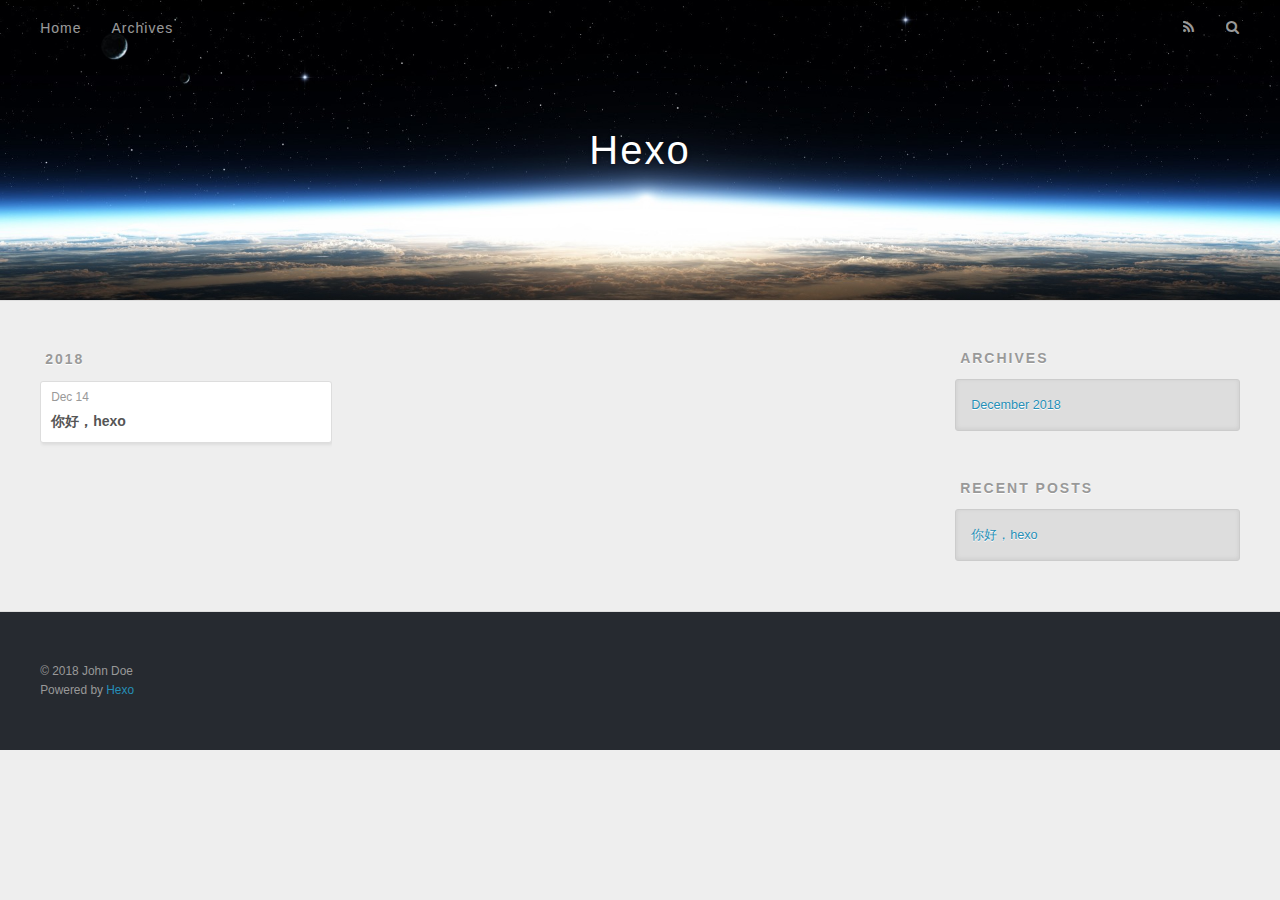
==== archives/index.html @ 5a544855 "Site updated: 2018-12-14 13:01:55" ====
<!DOCTYPE html>
<html>
<head><meta name="generator" content="Hexo 3.8.0">
  <meta charset="utf-8">
  

  
  <title>Archives | Hexo</title>
  <meta name="viewport" content="width=device-width, initial-scale=1, maximum-scale=1">
  <meta property="og:type" content="website">
<meta property="og:title" content="Hexo">
<meta property="og:url" content="http://yoursite.com/archives/index.html">
<meta property="og:site_name" content="Hexo">
<meta property="og:locale" content="default">
<meta name="twitter:card" content="summary">
<meta name="twitter:title" content="Hexo">
  
    <link rel="alternate" href="/atom.xml" title="Hexo" type="application/atom+xml">
  
  
    <link rel="icon" href="/favicon.png">
  
  
    <link href="//fonts.googleapis.com/css?family=Source+Code+Pro" rel="stylesheet" type="text/css">
  
  <link rel="stylesheet" href="/css/style.css">
</head>
</html>
<body>
  <div id="container">
    <div id="wrap">
      <header id="header">
  <div id="banner"></div>
  <div id="header-outer" class="outer">
    <div id="header-title" class="inner">
      <h1 id="logo-wrap">
        <a href="/" id="logo">Hexo</a>
      </h1>
      
    </div>
    <div id="header-inner" class="inner">
      <nav id="main-nav">
        <a id="main-nav-toggle" class="nav-icon"></a>
        
          <a class="main-nav-link" href="/">Home</a>
        
          <a class="main-nav-link" href="/archives">Archives</a>
        
      </nav>
      <nav id="sub-nav">
        
          <a id="nav-rss-link" class="nav-icon" href="/atom.xml" title="RSS Feed"></a>
        
        <a id="nav-search-btn" class="nav-icon" title="Search"></a>
      </nav>
      <div id="search-form-wrap">
        <form action="//google.com/search" method="get" accept-charset="UTF-8" class="search-form"><input type="search" name="q" class="search-form-input" placeholder="Search"><button type="submit" class="search-form-submit">&#xF002;</button><input type="hidden" name="sitesearch" value="http://yoursite.com"></form>
      </div>
    </div>
  </div>
</header>
      <div class="outer">
        <section id="main">
  
  
    
    
      
      
      <section class="archives-wrap">
        <div class="archive-year-wrap">
          <a href="/archives/2018" class="archive-year">2018</a>
        </div>
        <div class="archives">
    
    <article class="archive-article archive-type-post">
  <div class="archive-article-inner">
    <header class="archive-article-header">
      <a href="/2018/12/14/你好，hexo/" class="archive-article-date">
  <time datetime="2018-12-14T05:00:17.000Z" itemprop="datePublished">Dec 14</time>
</a>
      
  
    <h1 itemprop="name">
      <a class="archive-article-title" href="/2018/12/14/你好，hexo/">你好，hexo</a>
    </h1>
  

    </header>
  </div>
</article>
  
  
    </div></section>
  


</section>
        
          <aside id="sidebar">
  
    

  
    

  
    
  
    
  <div class="widget-wrap">
    <h3 class="widget-title">Archives</h3>
    <div class="widget">
      <ul class="archive-list"><li class="archive-list-item"><a class="archive-list-link" href="/archives/2018/12/">December 2018</a></li></ul>
    </div>
  </div>


  
    
  <div class="widget-wrap">
    <h3 class="widget-title">Recent Posts</h3>
    <div class="widget">
      <ul>
        
          <li>
            <a href="/2018/12/14/你好，hexo/">你好，hexo</a>
          </li>
        
      </ul>
    </div>
  </div>

  
</aside>
        
      </div>
      <footer id="footer">
  
  <div class="outer">
    <div id="footer-info" class="inner">
      &copy; 2018 John Doe<br>
      Powered by <a href="http://hexo.io/" target="_blank">Hexo</a>
    </div>
  </div>
</footer>
    </div>
    <nav id="mobile-nav">
  
    <a href="/" class="mobile-nav-link">Home</a>
  
    <a href="/archives" class="mobile-nav-link">Archives</a>
  
</nav>
    

<script src="//ajax.googleapis.com/ajax/libs/jquery/2.0.3/jquery.min.js"></script>


  <link rel="stylesheet" href="/fancybox/jquery.fancybox.css">
  <script src="/fancybox/jquery.fancybox.pack.js"></script>


<script src="/js/script.js"></script>



  </div>
</body>
</html>
---- css/style.css ----
body {
  width: 100%;
}
body:before,
body:after {
  content: "";
  display: table;
}
body:after {
  clear: both;
}
html,
body,
div,
span,
applet,
object,
iframe,
h1,
h2,
h3,
h4,
h5,
h6,
p,
blockquote,
pre,
a,
abbr,
acronym,
address,
big,
cite,
code,
del,
dfn,
em,
img,
ins,
kbd,
q,
s,
samp,
small,
strike,
strong,
sub,
sup,
tt,
var,
dl,
dt,
dd,
ol,
ul,
li,
fieldset,
form,
label,
legend,
table,
caption,
tbody,
tfoot,
thead,
tr,
th,
td {
  margin: 0;
  padding: 0;
  border: 0;
  outline: 0;
  font-weight: inherit;
  font-style: inherit;
  font-family: inherit;
  font-size: 100%;
  vertical-align: baseline;
}
body {
  line-height: 1;
  color: #000;
  background: #fff;
}
ol,
ul {
  list-style: none;
}
table {
  border-collapse: separate;
  border-spacing: 0;
  vertical-align: middle;
}
caption,
th,
td {
  text-align: left;
  font-weight: normal;
  vertical-align: middle;
}
a img {
  border: none;
}
input,
button {
  margin: 0;
  padding: 0;
}
input::-moz-focus-inner,
button::-moz-focus-inner {
  border: 0;
  padding: 0;
}
@font-face {
  font-family: FontAwesome;
  font-style: normal;
  font-weight: normal;
  src: url("fonts/fontawesome-webfont.eot?v=#4.0.3");
  src: url("fonts/fontawesome-webfont.eot?#iefix&v=#4.0.3") format("embedded-opentype"), url("fonts/fontawesome-webfont.woff?v=#4.0.3") format("woff"), url("fonts/fontawesome-webfont.ttf?v=#4.0.3") format("truetype"), url("fonts/fontawesome-webfont.svg#fontawesomeregular?v=#4.0.3") format("svg");
}
html,
body,
#container {
  height: 100%;
}
body {
  background: #eee;
  font: 14px -apple-system, BlinkMacSystemFont, "Segoe UI", "Roboto", "Oxygen", "Ubuntu", "Cantarell", "Fira Sans", "Droid Sans", "Helvetica Neue", sans-serif;
  -webkit-text-size-adjust: 100%;
}
.outer {
  max-width: 1220px;
  margin: 0 auto;
  padding: 0 20px;
}
.outer:before,
.outer:after {
  content: "";
  display: table;
}
.outer:after {
  clear: both;
}
.inner {
  display: inline;
  float: left;
  width: 98.33333333333333%;
  margin: 0 0.833333333333333%;
}
.left,
.alignleft {
  float: left;
}
.right,
.alignright {
  float: right;
}
.clear {
  clear: both;
}
#container {
  position: relative;
}
.mobile-nav-on {
  overflow: hidden;
}
#wrap {
  height: 100%;
  width: 100%;
  position: absolute;
  top: 0;
  left: 0;
  -webkit-transition: 0.2s ease-out;
  -moz-transition: 0.2s ease-out;
  -ms-transition: 0.2s ease-out;
  transition: 0.2s ease-out;
  z-index: 1;
  background: #eee;
}
.mobile-nav-on #wrap {
  left: 280px;
}
@media screen and (min-width: 768px) {
  #main {
    display: inline;
    float: left;
    width: 73.33333333333333%;
    margin: 0 0.833333333333333%;
  }
}
.article-date,
.article-category-link,
.archive-year,
.widget-title {
  text-decoration: none;
  text-transform: uppercase;
  letter-spacing: 2px;
  color: #999;
  margin-bottom: 1em;
  margin-left: 5px;
  line-height: 1em;
  text-shadow: 0 1px #fff;
  font-weight: bold;
}
.article-inner,
.archive-article-inner {
  background: #fff;
  -webkit-box-shadow: 1px 2px 3px #ddd;
  box-shadow: 1px 2px 3px #ddd;
  border: 1px solid #ddd;
  border-radius: 3px;
}
.article-entry h1,
.widget h1 {
  font-size: 2em;
}
.article-entry h2,
.widget h2 {
  font-size: 1.5em;
}
.article-entry h3,
.widget h3 {
  font-size: 1.3em;
}
.article-entry h4,
.widget h4 {
  font-size: 1.2em;
}
.article-entry h5,
.widget h5 {
  font-size: 1em;
}
.article-entry h6,
.widget h6 {
  font-size: 1em;
  color: #999;
}
.article-entry hr,
.widget hr {
  border: 1px dashed #ddd;
}
.article-entry strong,
.widget strong {
  font-weight: bold;
}
.article-entry em,
.widget em,
.article-entry cite,
.widget cite {
  font-style: italic;
}
.article-entry sup,
.widget sup,
.article-entry sub,
.widget sub {
  font-size: 0.75em;
  line-height: 0;
  position: relative;
  vertical-align: baseline;
}
.article-entry sup,
.widget sup {
  top: -0.5em;
}
.article-entry sub,
.widget sub {
  bottom: -0.2em;
}
.article-entry small,
.widget small {
  font-size: 0.85em;
}
.article-entry acronym,
.widget acronym,
.article-entry abbr,
.widget abbr {
  border-bottom: 1px dotted;
}
.article-entry ul,
.widget ul,
.article-entry ol,
.widget ol,
.article-entry dl,
.widget dl {
  margin: 0 20px;
  line-height: 1.6em;
}
.article-entry ul ul,
.widget ul ul,
.article-entry ol ul,
.widget ol ul,
.article-entry ul ol,
.widget ul ol,
.article-entry ol ol,
.widget ol ol {
  margin-top: 0;
  margin-bottom: 0;
}
.article-entry ul,
.widget ul {
  list-style: disc;
}
.article-entry ol,
.widget ol {
  list-style: decimal;
}
.article-entry dt,
.widget dt {
  font-weight: bold;
}
#header {
  height: 300px;
  position: relative;
  border-bottom: 1px solid #ddd;
}
#header:before,
#header:after {
  content: "";
  position: absolute;
  left: 0;
  right: 0;
  height: 40px;
}
#header:before {
  top: 0;
  background: -webkit-linear-gradient(rgba(0,0,0,0.2), transparent);
  background: -moz-linear-gradient(rgba(0,0,0,0.2), transparent);
  background: -ms-linear-gradient(rgba(0,0,0,0.2), transparent);
  background: linear-gradient(rgba(0,0,0,0.2), transparent);
}
#header:after {
  bottom: 0;
  background: -webkit-linear-gradient(transparent, rgba(0,0,0,0.2));
  background: -moz-linear-gradient(transparent, rgba(0,0,0,0.2));
  background: -ms-linear-gradient(transparent, rgba(0,0,0,0.2));
  background: linear-gradient(transparent, rgba(0,0,0,0.2));
}
#header-outer {
  height: 100%;
  position: relative;
}
#header-inner {
  position: relative;
  overflow: hidden;
}
#banner {
  position: absolute;
  top: 0;
  left: 0;
  width: 100%;
  height: 100%;
  background: url("images/banner.jpg") center #000;
  -webkit-background-size: cover;
  -moz-background-size: cover;
  background-size: cover;
  z-index: -1;
}
#header-title {
  text-align: center;
  height: 40px;
  position: absolute;
  top: 50%;
  left: 0;
  margin-top: -20px;
}
#logo,
#subtitle {
  text-decoration: none;
  color: #fff;
  font-weight: 300;
  text-shadow: 0 1px 4px rgba(0,0,0,0.3);
}
#logo {
  font-size: 40px;
  line-height: 40px;
  letter-spacing: 2px;
}
#subtitle {
  font-size: 16px;
  line-height: 16px;
  letter-spacing: 1px;
}
#subtitle-wrap {
  margin-top: 16px;
}
#main-nav {
  float: left;
  margin-left: -15px;
}
.nav-icon,
.main-nav-link {
  float: left;
  color: #fff;
  opacity: 0.6;
  text-decoration: none;
  text-shadow: 0 1px rgba(0,0,0,0.2);
  -webkit-transition: opacity 0.2s;
  -moz-transition: opacity 0.2s;
  -ms-transition: opacity 0.2s;
  transition: opacity 0.2s;
  display: block;
  padding: 20px 15px;
}
.nav-icon:hover,
.main-nav-link:hover {
  opacity: 1;
}
.nav-icon {
  font-family: FontAwesome;
  text-align: center;
  font-size: 14px;
  width: 14px;
  height: 14px;
  padding: 20px 15px;
  position: relative;
  cursor: pointer;
}
.main-nav-link {
  font-weight: 300;
  letter-spacing: 1px;
}
@media screen and (max-width: 479px) {
  .main-nav-link {
    display: none;
  }
}
#main-nav-toggle {
  display: none;
}
#main-nav-toggle:before {
  content: "\f0c9";
}
@media screen and (max-width: 479px) {
  #main-nav-toggle {
    display: block;
  }
}
#sub-nav {
  float: right;
  margin-right: -15px;
}
#nav-rss-link:before {
  content: "\f09e";
}
#nav-search-btn:before {
  content: "\f002";
}
#search-form-wrap {
  position: absolute;
  top: 15px;
  width: 150px;
  height: 30px;
  right: -150px;
  opacity: 0;
  -webkit-transition: 0.2s ease-out;
  -moz-transition: 0.2s ease-out;
  -ms-transition: 0.2s ease-out;
  transition: 0.2s ease-out;
}
#search-form-wrap.on {
  opacity: 1;
  right: 0;
}
@media screen and (max-width: 479px) {
  #search-form-wrap {
    width: 100%;
    right: -100%;
  }
}
.search-form {
  position: absolute;
  top: 0;
  left: 0;
  right: 0;
  background: #fff;
  padding: 5px 15px;
  border-radius: 15px;
  -webkit-box-shadow: 0 0 10px rgba(0,0,0,0.3);
  box-shadow: 0 0 10px rgba(0,0,0,0.3);
}
.search-form-input {
  border: none;
  background: none;
  color: #555;
  width: 100%;
  font: 13px -apple-system, BlinkMacSystemFont, "Segoe UI", "Roboto", "Oxygen", "Ubuntu", "Cantarell", "Fira Sans", "Droid Sans", "Helvetica Neue", sans-serif;
  outline: none;
}
.search-form-input::-webkit-search-results-decoration,
.search-form-input::-webkit-search-cancel-button {
  -webkit-appearance: none;
}
.search-form-submit {
  position: absolute;
  top: 50%;
  right: 10px;
  margin-top: -7px;
  font: 13px FontAwesome;
  border: none;
  background: none;
  color: #bbb;
  cursor: pointer;
}
.search-form-submit:hover,
.search-form-submit:focus {
  color: #777;
}
.article {
  margin: 50px 0;
}
.article-inner {
  overflow: hidden;
}
.article-meta:before,
.article-meta:after {
  content: "";
  display: table;
}
.article-meta:after {
  clear: both;
}
.article-date {
  float: left;
}
.article-category {
  float: left;
  line-height: 1em;
  color: #ccc;
  text-shadow: 0 1px #fff;
  margin-left: 8px;
}
.article-category:before {
  content: "\2022";
}
.article-category-link {
  margin: 0 12px 1em;
}
.article-header {
  padding: 20px 20px 0;
}
.article-title {
  text-decoration: none;
  font-size: 2em;
  font-weight: bold;
  color: #555;
  line-height: 1.1em;
  -webkit-transition: color 0.2s;
  -moz-transition: color 0.2s;
  -ms-transition: color 0.2s;
  transition: color 0.2s;
}
a.article-title:hover {
  color: #258fb8;
}
.article-entry {
  color: #555;
  padding: 0 20px;
}
.article-entry:before,
.article-entry:after {
  content: "";
  display: table;
}
.article-entry:after {
  clear: both;
}
.article-entry p,
.article-entry table {
  line-height: 1.6em;
  margin: 1.6em 0;
}
.article-entry h1,
.article-entry h2,
.article-entry h3,
.article-entry h4,
.article-entry h5,
.article-entry h6 {
  font-weight: bold;
}
.article-entry h1,
.article-entry h2,
.article-entry h3,
.article-entry h4,
.article-entry h5,
.article-entry h6 {
  line-height: 1.1em;
  margin: 1.1em 0;
}
.article-entry a {
  color: #258fb8;
  text-decoration: none;
}
.article-entry a:hover {
  text-decoration: underline;
}
.article-entry ul,
.article-entry ol,
.article-entry dl {
  margin-top: 1.6em;
  margin-bottom: 1.6em;
}
.article-entry img,
.article-entry video {
  max-width: 100%;
  height: auto;
  display: block;
  margin: auto;
}
.article-entry iframe {
  border: none;
}
.article-entry table {
  width: 100%;
  border-collapse: collapse;
  border-spacing: 0;
}
.article-entry th {
  font-weight: bold;
  border-bottom: 3px solid #ddd;
  padding-bottom: 0.5em;
}
.article-entry td {
  border-bottom: 1px solid #ddd;
  padding: 10px 0;
}
.article-entry blockquote {
  font-family: Georgia, "Times New Roman", serif;
  font-size: 1.4em;
  margin: 1.6em 20px;
  text-align: center;
}
.article-entry blockquote footer {
  font-size: 14px;
  margin: 1.6em 0;
  font-family: -apple-system, BlinkMacSystemFont, "Segoe UI", "Roboto", "Oxygen", "Ubuntu", "Cantarell", "Fira Sans", "Droid Sans", "Helvetica Neue", sans-serif;
}
.article-entry blockquote footer cite:before {
  content: "—";
  padding: 0 0.5em;
}
.article-entry .pullquote {
  text-align: left;
  width: 45%;
  margin: 0;
}
.article-entry .pullquote.left {
  margin-left: 0.5em;
  margin-right: 1em;
}
.article-entry .pullquote.right {
  margin-right: 0.5em;
  margin-left: 1em;
}
.article-entry .caption {
  color: #999;
  display: block;
  font-size: 0.9em;
  margin-top: 0.5em;
  position: relative;
  text-align: center;
}
.article-entry .video-container {
  position: relative;
  padding-top: 56.25%;
  height: 0;
  overflow: hidden;
}
.article-entry .video-container iframe,
.article-entry .video-container object,
.article-entry .video-container embed {
  position: absolute;
  top: 0;
  left: 0;
  width: 100%;
  height: 100%;
  margin-top: 0;
}
.article-more-link a {
  display: inline-block;
  line-height: 1em;
  padding: 6px 15px;
  border-radius: 15px;
  background: #eee;
  color: #999;
  text-shadow: 0 1px #fff;
  text-decoration: none;
}
.article-more-link a:hover {
  background: #258fb8;
  color: #fff;
  text-decoration: none;
  text-shadow: 0 1px #1e7293;
}
.article-footer {
  font-size: 0.85em;
  line-height: 1.6em;
  border-top: 1px solid #ddd;
  padding-top: 1.6em;
  margin: 0 20px 20px;
}
.article-footer:before,
.article-footer:after {
  content: "";
  display: table;
}
.article-footer:after {
  clear: both;
}
.article-footer a {
  color: #999;
  text-decoration: none;
}
.article-footer a:hover {
  color: #555;
}
.article-tag-list-item {
  float: left;
  margin-right: 10px;
}
.article-tag-list-link:before {
  content: "#";
}
.article-comment-link {
  float: right;
}
.article-comment-link:before {
  content: "\f075";
  font-family: FontAwesome;
  padding-right: 8px;
}
.article-share-link {
  cursor: pointer;
  float: right;
  margin-left: 20px;
}
.article-share-link:before {
  content: "\f064";
  font-family: FontAwesome;
  padding-right: 6px;
}
#article-nav {
  position: relative;
}
#article-nav:before,
#article-nav:after {
  content: "";
  display: table;
}
#article-nav:after {
  clear: both;
}
@media screen and (min-width: 768px) {
  #article-nav {
    margin: 50px 0;
  }
  #article-nav:before {
    width: 8px;
    height: 8px;
    position: absolute;
    top: 50%;
    left: 50%;
    margin-top: -4px;
    margin-left: -4px;
    content: "";
    border-radius: 50%;
    background: #ddd;
    -webkit-box-shadow: 0 1px 2px #fff;
    box-shadow: 0 1px 2px #fff;
  }
}
.article-nav-link-wrap {
  text-decoration: none;
  text-shadow: 0 1px #fff;
  color: #999;
  -webkit-box-sizing: border-box;
  -moz-box-sizing: border-box;
  box-sizing: border-box;
  margin-top: 50px;
  text-align: center;
  display: block;
}
.article-nav-link-wrap:hover {
  color: #555;
}
@media screen and (min-width: 768px) {
  .article-nav-link-wrap {
    width: 50%;
    margin-top: 0;
  }
}
@media screen and (min-width: 768px) {
  #article-nav-newer {
    float: left;
    text-align: right;
    padding-right: 20px;
  }
}
@media screen and (min-width: 768px) {
  #article-nav-older {
    float: right;
    text-align: left;
    padding-left: 20px;
  }
}
.article-nav-caption {
  text-transform: uppercase;
  letter-spacing: 2px;
  color: #ddd;
  line-height: 1em;
  font-weight: bold;
}
#article-nav-newer .article-nav-caption {
  margin-right: -2px;
}
.article-nav-title {
  font-size: 0.85em;
  line-height: 1.6em;
  margin-top: 0.5em;
}
.article-share-box {
  position: absolute;
  display: none;
  background: #fff;
  -webkit-box-shadow: 1px 2px 10px rgba(0,0,0,0.2);
  box-shadow: 1px 2px 10px rgba(0,0,0,0.2);
  border-radius: 3px;
  margin-left: -145px;
  overflow: hidden;
  z-index: 1;
}
.article-share-box.on {
  display: block;
}
.article-share-input {
  width: 100%;
  background: none;
  -webkit-box-sizing: border-box;
  -moz-box-sizing: border-box;
  box-sizing: border-box;
  font: 14px -apple-system, BlinkMacSystemFont, "Segoe UI", "Roboto", "Oxygen", "Ubuntu", "Cantarell", "Fira Sans", "Droid Sans", "Helvetica Neue", sans-serif;
  padding: 0 15px;
  color: #555;
  outline: none;
  border: 1px solid #ddd;
  border-radius: 3px 3px 0 0;
  height: 36px;
  line-height: 36px;
}
.article-share-links {
  background: #eee;
}
.article-share-links:before,
.article-share-links:after {
  content: "";
  display: table;
}
.article-share-links:after {
  clear: both;
}
.article-share-twitter,
.article-share-facebook,
.article-share-pinterest,
.article-share-google {
  width: 50px;
  height: 36px;
  display: block;
  float: left;
  position: relative;
  color: #999;
  text-shadow: 0 1px #fff;
}
.article-share-twitter:before,
.article-share-facebook:before,
.article-share-pinterest:before,
.article-share-google:before {
  font-size: 20px;
  font-family: FontAwesome;
  width: 20px;
  height: 20px;
  position: absolute;
  top: 50%;
  left: 50%;
  margin-top: -10px;
  margin-left: -10px;
  text-align: center;
}
.article-share-twitter:hover,
.article-share-facebook:hover,
.article-share-pinterest:hover,
.article-share-google:hover {
  color: #fff;
}
.article-share-twitter:before {
  content: "\f099";
}
.article-share-twitter:hover {
  background: #00aced;
  text-shadow: 0 1px #008abe;
}
.article-share-facebook:before {
  content: "\f09a";
}
.article-share-facebook:hover {
  background: #3b5998;
  text-shadow: 0 1px #2f477a;
}
.article-share-pinterest:before {
  content: "\f0d2";
}
.article-share-pinterest:hover {
  background: #cb2027;
  text-shadow: 0 1px #a21a1f;
}
.article-share-google:before {
  content: "\f0d5";
}
.article-share-google:hover {
  background: #dd4b39;
  text-shadow: 0 1px #be3221;
}
.article-gallery {
  background: #000;
  position: relative;
}
.article-gallery-photos {
  position: relative;
  overflow: hidden;
}
.article-gallery-img {
  display: none;
  max-width: 100%;
}
.article-gallery-img:first-child {
  display: block;
}
.article-gallery-img.loaded {
  position: absolute;
  display: block;
}
.article-gallery-img img {
  display: block;
  max-width: 100%;
  margin: 0 auto;
}
#comments {
  background: #fff;
  -webkit-box-shadow: 1px 2px 3px #ddd;
  box-shadow: 1px 2px 3px #ddd;
  padding: 20px;
  border: 1px solid #ddd;
  border-radius: 3px;
  margin: 50px 0;
}
#comments a {
  color: #258fb8;
}
.archives-wrap {
  margin: 50px 0;
}
.archives:before,
.archives:after {
  content: "";
  display: table;
}
.archives:after {
  clear: both;
}
.archive-year-wrap {
  margin-bottom: 1em;
}
.archives {
  -webkit-column-gap: 10px;
  -moz-column-gap: 10px;
  column-gap: 10px;
}
@media screen and (min-width: 480px) and (max-width: 767px) {
  .archives {
    -webkit-column-count: 2;
    -moz-column-count: 2;
    column-count: 2;
  }
}
@media screen and (min-width: 768px) {
  .archives {
    -webkit-column-count: 3;
    -moz-column-count: 3;
    column-count: 3;
  }
}
.archive-article {
  -webkit-column-break-inside: avoid;
  page-break-inside: avoid;
  overflow: hidden;
  break-inside: avoid-column;
}
.archive-article-inner {
  padding: 10px;
  margin-bottom: 15px;
}
.archive-article-title {
  text-decoration: none;
  font-weight: bold;
  color: #555;
  -webkit-transition: color 0.2s;
  -moz-transition: color 0.2s;
  -ms-transition: color 0.2s;
  transition: color 0.2s;
  line-height: 1.6em;
}
.archive-article-title:hover {
  color: #258fb8;
}
.archive-article-footer {
  margin-top: 1em;
}
.archive-article-date {
  color: #999;
  text-decoration: none;
  font-size: 0.85em;
  line-height: 1em;
  margin-bottom: 0.5em;
  display: block;
}
#page-nav {
  margin: 50px auto;
  background: #fff;
  -webkit-box-shadow: 1px 2px 3px #ddd;
  box-shadow: 1px 2px 3px #ddd;
  border: 1px solid #ddd;
  border-radius: 3px;
  text-align: center;
  color: #999;
  overflow: hidden;
}
#page-nav:before,
#page-nav:after {
  content: "";
  display: table;
}
#page-nav:after {
  clear: both;
}
#page-nav a,
#page-nav span {
  padding: 10px 20px;
  line-height: 1;
  height: 2ex;
}
#page-nav a {
  color: #999;
  text-decoration: none;
}
#page-nav a:hover {
  background: #999;
  color: #fff;
}
#page-nav .prev {
  float: left;
}
#page-nav .next {
  float: right;
}
#page-nav .page-number {
  display: inline-block;
}
@media screen and (max-width: 479px) {
  #page-nav .page-number {
    display: none;
  }
}
#page-nav .current {
  color: #555;
  font-weight: bold;
}
#page-nav .space {
  color: #ddd;
}
#footer {
  background: #262a30;
  padding: 50px 0;
  border-top: 1px solid #ddd;
  color: #999;
}
#footer a {
  color: #258fb8;
  text-decoration: none;
}
#footer a:hover {
  text-decoration: underline;
}
#footer-info {
  line-height: 1.6em;
  font-size: 0.85em;
}
.article-entry pre,
.article-entry .highlight {
  background: #2d2d2d;
  margin: 0 -20px;
  padding: 15px 20px;
  border-style: solid;
  border-color: #ddd;
  border-width: 1px 0;
  overflow: auto;
  color: #ccc;
  line-height: 22.400000000000002px;
}
.article-entry .highlight .gutter pre,
.article-entry .gist .gist-file .gist-data .line-numbers {
  color: #666;
  font-size: 0.85em;
}
.article-entry pre,
.article-entry code {
  font-family: "Source Code Pro", Consolas, Monaco, Menlo, Consolas, monospace;
}
.article-entry code {
  background: #eee;
  text-shadow: 0 1px #fff;
  padding: 0 0.3em;
}
.article-entry pre code {
  background: none;
  text-shadow: none;
  padding: 0;
}
.article-entry .highlight pre {
  border: none;
  margin: 0;
  padding: 0;
}
.article-entry .highlight table {
  margin: 0;
  width: auto;
}
.article-entry .highlight td {
  border: none;
  padding: 0;
}
.article-entry .highlight figcaption {
  font-size: 0.85em;
  color: #999;
  line-height: 1em;
  margin-bottom: 1em;
}
.article-entry .highlight figcaption:before,
.article-entry .highlight figcaption:after {
  content: "";
  display: table;
}
.article-entry .highlight figcaption:after {
  clear: both;
}
.article-entry .highlight figcaption a {
  float: right;
}
.article-entry .highlight .gutter pre {
  text-align: right;
  padding-right: 20px;
}
.article-entry .highlight .line {
  height: 22.400000000000002px;
}
.article-entry .highlight .line.marked {
  background: #515151;
}
.article-entry .gist {
  margin: 0 -20px;
  border-style: solid;
  border-color: #ddd;
  border-width: 1px 0;
  background: #2d2d2d;
  padding: 15px 20px 15px 0;
}
.article-entry .gist .gist-file {
  border: none;
  font-family: "Source Code Pro", Consolas, Monaco, Menlo, Consolas, monospace;
  margin: 0;
}
.article-entry .gist .gist-file .gist-data {
  background: none;
  border: none;
}
.article-entry .gist .gist-file .gist-data .line-numbers {
  background: none;
  border: none;
  padding: 0 20px 0 0;
}
.article-entry .gist .gist-file .gist-data .line-data {
  padding: 0 !important;
}
.article-entry .gist .gist-file .highlight {
  margin: 0;
  padding: 0;
  border: none;
}
.article-entry .gist .gist-file .gist-meta {
  background: #2d2d2d;
  color: #999;
  font: 0.85em -apple-system, BlinkMacSystemFont, "Segoe UI", "Roboto", "Oxygen", "Ubuntu", "Cantarell", "Fira Sans", "Droid Sans", "Helvetica Neue", sans-serif;
  text-shadow: 0 0;
  padding: 0;
  margin-top: 1em;
  margin-left: 20px;
}
.article-entry .gist .gist-file .gist-meta a {
  color: #258fb8;
  font-weight: normal;
}
.article-entry .gist .gist-file .gist-meta a:hover {
  text-decoration: underline;
}
pre .comment,
pre .title {
  color: #999;
}
pre .variable,
pre .attribute,
pre .tag,
pre .regexp,
pre .ruby .constant,
pre .xml .tag .title,
pre .xml .pi,
pre .xml .doctype,
pre .html .doctype,
pre .css .id,
pre .css .class,
pre .css .pseudo {
  color: #f2777a;
}
pre .number,
pre .preprocessor,
pre .built_in,
pre .literal,
pre .params,
pre .constant {
  color: #f99157;
}
pre .class,
pre .ruby .class .title,
pre .css .rules .attribute {
  color: #9c9;
}
pre .string,
pre .value,
pre .inheritance,
pre .header,
pre .ruby .symbol,
pre .xml .cdata {
  color: #9c9;
}
pre .css .hexcolor {
  color: #6cc;
}
pre .function,
pre .python .decorator,
pre .python .title,
pre .ruby .function .title,
pre .ruby .title .keyword,
pre .perl .sub,
pre .javascript .title,
pre .coffeescript .title {
  color: #69c;
}
pre .keyword,
pre .javascript .function {
  color: #c9c;
}
@media screen and (max-width: 479px) {
  #mobile-nav {
    position: absolute;
    top: 0;
    left: 0;
    width: 280px;
    height: 100%;
    background: #191919;
    border-right: 1px solid #fff;
  }
}
@media screen and (max-width: 479px) {
  .mobile-nav-link {
    display: block;
    color: #999;
    text-decoration: none;
    padding: 15px 20px;
    font-weight: bold;
  }
  .mobile-nav-link:hover {
    color: #fff;
  }
}
@media screen and (min-width: 768px) {
  #sidebar {
    display: inline;
    float: left;
    width: 23.333333333333332%;
    margin: 0 0.833333333333333%;
  }
}
.widget-wrap {
  margin: 50px 0;
}
.widget {
  color: #777;
  text-shadow: 0 1px #fff;
  background: #ddd;
  -webkit-box-shadow: 0 -1px 4px #ccc inset;
  box-shadow: 0 -1px 4px #ccc inset;
  border: 1px solid #ccc;
  padding: 15px;
  border-radius: 3px;
}
.widget a {
  color: #258fb8;
  text-decoration: none;
}
.widget a:hover {
  text-decoration: underline;
}
.widget ul ul,
.widget ol ul,
.widget dl ul,
.widget ul ol,
.widget ol ol,
.widget dl ol,
.widget ul dl,
.widget ol dl,
.widget dl dl {
  margin-left: 15px;
  list-style: disc;
}
.widget {
  line-height: 1.6em;
  word-wrap: break-word;
  font-size: 0.9em;
}
.widget ul,
.widget ol {
  list-style: none;
  margin: 0;
}
.widget ul ul,
.widget ol ul,
.widget ul ol,
.widget ol ol {
  margin: 0 20px;
}
.widget ul ul,
.widget ol ul {
  list-style: disc;
}
.widget ul ol,
.widget ol ol {
  list-style: decimal;
}
.category-list-count,
.tag-list-count,
.archive-list-count {
  padding-left: 5px;
  color: #999;
  font-size: 0.85em;
}
.category-list-count:before,
.tag-list-count:before,
.archive-list-count:before {
  content: "(";
}
.category-list-count:after,
.tag-list-count:after,
.archive-list-count:after {
  content: ")";
}
.tagcloud a {
  margin-right: 5px;
  display: inline-block;
}
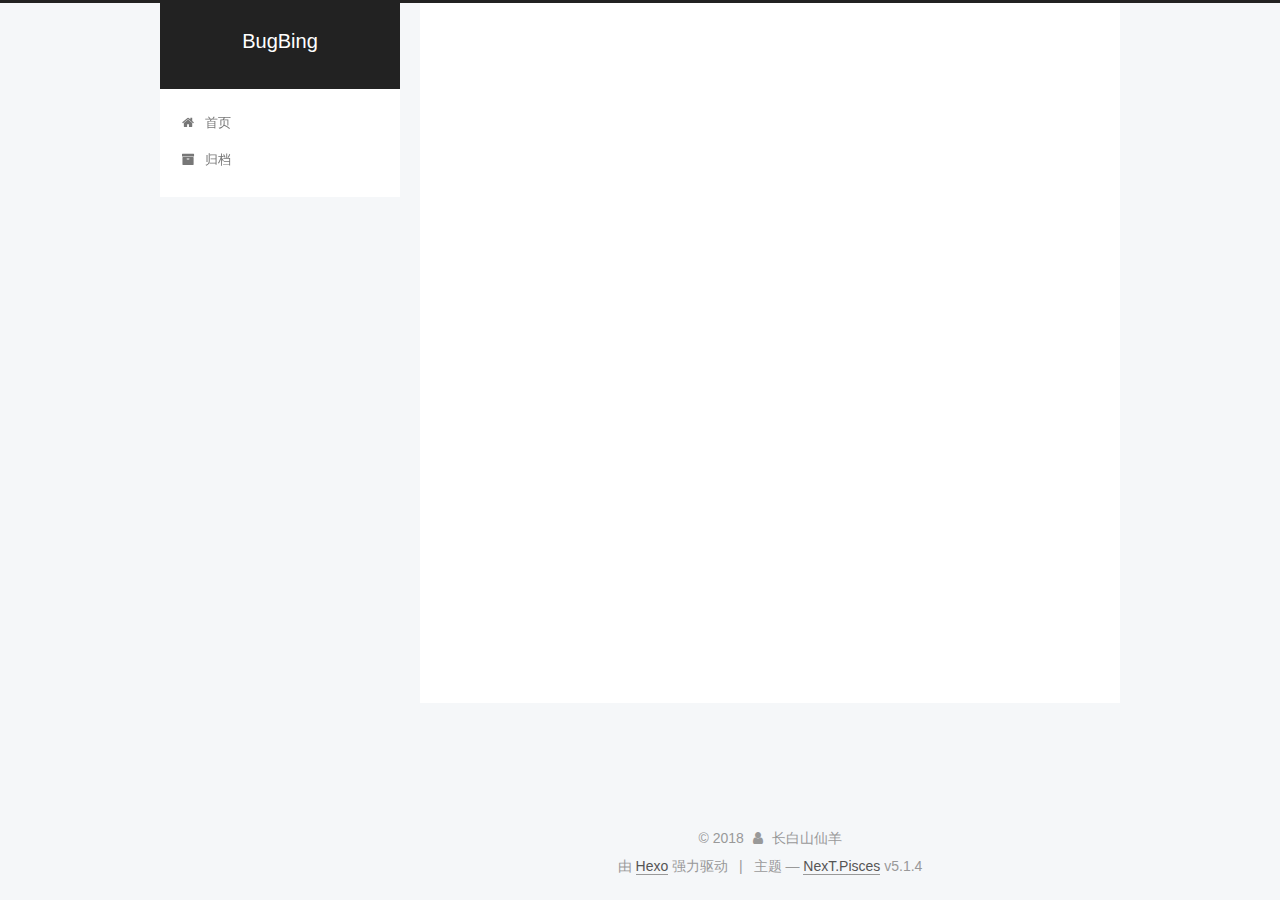
==== commit 5418d3e5: "Site updated: 2018-12-14 13:25:39" ====
--- a/archives/index.html
+++ b/archives/index.html
@@ -1,170 +1,556 @@
 <!DOCTYPE html>
-<html>
+
+
+
+  
+
+
+<html class="theme-next pisces use-motion" lang="zh-Hans">
 <head><meta name="generator" content="Hexo 3.8.0">
-  <meta charset="utf-8">
-  
-
-  
-  <title>Archives | Hexo</title>
-  <meta name="viewport" content="width=device-width, initial-scale=1, maximum-scale=1">
-  <meta property="og:type" content="website">
-<meta property="og:title" content="Hexo">
+  <meta charset="UTF-8">
+<meta http-equiv="X-UA-Compatible" content="IE=edge">
+<meta name="viewport" content="width=device-width, initial-scale=1, maximum-scale=1">
+<meta name="theme-color" content="#222">
+
+
+
+
+
+
+
+
+
+<meta http-equiv="Cache-Control" content="no-transform">
+<meta http-equiv="Cache-Control" content="no-siteapp">
+
+
+
+
+
+
+
+
+
+
+
+
+
+
+
+
+  
+  
+  <link href="/lib/fancybox/source/jquery.fancybox.css?v=2.1.5" rel="stylesheet" type="text/css">
+
+
+
+
+
+
+
+<link href="/lib/font-awesome/css/font-awesome.min.css?v=4.6.2" rel="stylesheet" type="text/css">
+
+<link href="/css/main.css?v=5.1.4" rel="stylesheet" type="text/css">
+
+
+  <link rel="apple-touch-icon" sizes="180x180" href="/images/apple-touch-icon-next.png?v=5.1.4">
+
+
+  <link rel="icon" type="image/png" sizes="32x32" href="/images/favicon-32x32-next.png?v=5.1.4">
+
+
+  <link rel="icon" type="image/png" sizes="16x16" href="/images/favicon-16x16-next.png?v=5.1.4">
+
+
+  <link rel="mask-icon" href="/images/logo.svg?v=5.1.4" color="#222">
+
+
+
+
+
+  <meta name="keywords" content="Hexo, NexT">
+
+
+
+
+
+
+
+
+
+
+<meta property="og:type" content="website">
+<meta property="og:title" content="BugBing">
 <meta property="og:url" content="http://yoursite.com/archives/index.html">
-<meta property="og:site_name" content="Hexo">
-<meta property="og:locale" content="default">
+<meta property="og:site_name" content="BugBing">
+<meta property="og:locale" content="zh-Hans">
 <meta name="twitter:card" content="summary">
-<meta name="twitter:title" content="Hexo">
-  
-    <link rel="alternate" href="/atom.xml" title="Hexo" type="application/atom+xml">
-  
-  
-    <link rel="icon" href="/favicon.png">
-  
-  
-    <link href="//fonts.googleapis.com/css?family=Source+Code+Pro" rel="stylesheet" type="text/css">
-  
-  <link rel="stylesheet" href="/css/style.css">
+<meta name="twitter:title" content="BugBing">
+
+
+
+<script type="text/javascript" id="hexo.configurations">
+  var NexT = window.NexT || {};
+  var CONFIG = {
+    root: '/',
+    scheme: 'Pisces',
+    version: '5.1.4',
+    sidebar: {"position":"left","display":"post","offset":12,"b2t":false,"scrollpercent":false,"onmobile":false},
+    fancybox: true,
+    tabs: true,
+    motion: {"enable":true,"async":false,"transition":{"post_block":"fadeIn","post_header":"slideDownIn","post_body":"slideDownIn","coll_header":"slideLeftIn","sidebar":"slideUpIn"}},
+    duoshuo: {
+      userId: '0',
+      author: '博主'
+    },
+    algolia: {
+      applicationID: '',
+      apiKey: '',
+      indexName: '',
+      hits: {"per_page":10},
+      labels: {"input_placeholder":"Search for Posts","hits_empty":"We didn't find any results for the search: ${query}","hits_stats":"${hits} results found in ${time} ms"}
+    }
+  };
+</script>
+
+
+
+  <link rel="canonical" href="http://yoursite.com/archives/">
+
+
+
+
+
+  <title>归档 | BugBing</title>
+  
+
+
+
+
+
+
+
+
 </head>
-</html>
-<body>
-  <div id="container">
-    <div id="wrap">
-      <header id="header">
-  <div id="banner"></div>
-  <div id="header-outer" class="outer">
-    <div id="header-title" class="inner">
-      <h1 id="logo-wrap">
-        <a href="/" id="logo">Hexo</a>
-      </h1>
-      
+
+<body itemscope="" itemtype="http://schema.org/WebPage" lang="zh-Hans">
+
+  
+  
+    
+  
+
+  <div class="container sidebar-position-left page-archive">
+    <div class="headband"></div>
+
+    <header id="header" class="header" itemscope="" itemtype="http://schema.org/WPHeader">
+      <div class="header-inner"><div class="site-brand-wrapper">
+  <div class="site-meta ">
+    
+
+    <div class="custom-logo-site-title">
+      <a href="/" class="brand" rel="start">
+        <span class="logo-line-before"><i></i></span>
+        <span class="site-title">BugBing</span>
+        <span class="logo-line-after"><i></i></span>
+      </a>
     </div>
-    <div id="header-inner" class="inner">
-      <nav id="main-nav">
-        <a id="main-nav-toggle" class="nav-icon"></a>
-        
-          <a class="main-nav-link" href="/">Home</a>
-        
-          <a class="main-nav-link" href="/archives">Archives</a>
-        
-      </nav>
-      <nav id="sub-nav">
-        
-          <a id="nav-rss-link" class="nav-icon" href="/atom.xml" title="RSS Feed"></a>
-        
-        <a id="nav-search-btn" class="nav-icon" title="Search"></a>
-      </nav>
-      <div id="search-form-wrap">
-        <form action="//google.com/search" method="get" accept-charset="UTF-8" class="search-form"><input type="search" name="q" class="search-form-input" placeholder="Search"><button type="submit" class="search-form-submit">&#xF002;</button><input type="hidden" name="sitesearch" value="http://yoursite.com"></form>
+      
+        <p class="site-subtitle"></p>
+      
+  </div>
+
+  <div class="site-nav-toggle">
+    <button>
+      <span class="btn-bar"></span>
+      <span class="btn-bar"></span>
+      <span class="btn-bar"></span>
+    </button>
+  </div>
+</div>
+
+<nav class="site-nav">
+  
+
+  
+    <ul id="menu" class="menu">
+      
+        
+        <li class="menu-item menu-item-home">
+          <a href="/" rel="section">
+            
+              <i class="menu-item-icon fa fa-fw fa-home"></i> <br>
+            
+            首页
+          </a>
+        </li>
+      
+        
+        <li class="menu-item menu-item-archives">
+          <a href="/archives/" rel="section">
+            
+              <i class="menu-item-icon fa fa-fw fa-archive"></i> <br>
+            
+            归档
+          </a>
+        </li>
+      
+
+      
+    </ul>
+  
+
+  
+</nav>
+
+
+
+ </div>
+    </header>
+
+    <main id="main" class="main">
+      <div class="main-inner">
+        <div class="content-wrap">
+          <div id="content" class="content">
+            
+
+  
+  
+  
+  <div class="post-block archive">
+    <div id="posts" class="posts-collapse">
+      <span class="archive-move-on"></span>
+
+      <span class="archive-page-counter">
+        
+        
+        
+          
+        
+        嗯..! 目前共计 1 篇日志。 继续努力。
+      </span>
+
+      
+
+        
+        
+        
+
+        
+          
+          <div class="collection-title">
+            <h1 class="archive-year" id="archive-year-2018">2018</h1>
+          </div>
+        
+        
+
+        
+
+  <article class="post post-type-normal" itemscope="" itemtype="http://schema.org/Article">
+    <header class="post-header">
+
+      <h2 class="post-title">
+        
+            <a class="post-title-link" href="/2018/12/14/你好，hexo/" itemprop="url">
+              
+                <span itemprop="name">你好，hexo</span>
+              
+            </a>
+        
+      </h2>
+
+      <div class="post-meta">
+        <time class="post-time" itemprop="dateCreated" datetime="2018-12-14T13:00:17+08:00" content="2018-12-14">
+          12-14
+        </time>
       </div>
+
+    </header>
+  </article>
+
+
+
+      
+
     </div>
   </div>
-</header>
-      <div class="outer">
-        <section id="main">
-  
-  
-    
-    
-      
-      
-      <section class="archives-wrap">
-        <div class="archive-year-wrap">
-          <a href="/archives/2018" class="archive-year">2018</a>
+  
+  
+  
+
+  
+
+
+
+          </div>
+          
+
+
+          
+
         </div>
-        <div class="archives">
-    
-    <article class="archive-article archive-type-post">
-  <div class="archive-article-inner">
-    <header class="archive-article-header">
-      <a href="/2018/12/14/你好，hexo/" class="archive-article-date">
-  <time datetime="2018-12-14T05:00:17.000Z" itemprop="datePublished">Dec 14</time>
-</a>
-      
-  
-    <h1 itemprop="name">
-      <a class="archive-article-title" href="/2018/12/14/你好，hexo/">你好，hexo</a>
-    </h1>
-  
-
-    </header>
-  </div>
-</article>
-  
-  
-    </div></section>
-  
-
-
-</section>
-        
-          <aside id="sidebar">
-  
-    
-
-  
-    
-
-  
-    
-  
-    
-  <div class="widget-wrap">
-    <h3 class="widget-title">Archives</h3>
-    <div class="widget">
-      <ul class="archive-list"><li class="archive-list-item"><a class="archive-list-link" href="/archives/2018/12/">December 2018</a></li></ul>
+        
+          
+  
+  <div class="sidebar-toggle">
+    <div class="sidebar-toggle-line-wrap">
+      <span class="sidebar-toggle-line sidebar-toggle-line-first"></span>
+      <span class="sidebar-toggle-line sidebar-toggle-line-middle"></span>
+      <span class="sidebar-toggle-line sidebar-toggle-line-last"></span>
     </div>
   </div>
 
-
-  
+  <aside id="sidebar" class="sidebar">
     
-  <div class="widget-wrap">
-    <h3 class="widget-title">Recent Posts</h3>
-    <div class="widget">
-      <ul>
-        
-          <li>
-            <a href="/2018/12/14/你好，hexo/">你好，hexo</a>
-          </li>
-        
-      </ul>
+    <div class="sidebar-inner">
+
+      
+
+      
+
+      <section class="site-overview-wrap sidebar-panel sidebar-panel-active">
+        <div class="site-overview">
+          <div class="site-author motion-element" itemprop="author" itemscope="" itemtype="http://schema.org/Person">
+            
+              <p class="site-author-name" itemprop="name">长白山仙羊</p>
+              <p class="site-description motion-element" itemprop="description"></p>
+          </div>
+
+          <nav class="site-state motion-element">
+
+            
+              <div class="site-state-item site-state-posts">
+              
+                <a href="/archives/">
+              
+                  <span class="site-state-item-count">1</span>
+                  <span class="site-state-item-name">日志</span>
+                </a>
+              </div>
+            
+
+            
+
+            
+
+          </nav>
+
+          
+
+          
+
+          
+          
+
+          
+          
+
+          
+
+        </div>
+      </section>
+
+      
+
+      
+
     </div>
+  </aside>
+
+
+        
+      </div>
+    </main>
+
+    <footer id="footer" class="footer">
+      <div class="footer-inner">
+        <div class="copyright">&copy; <span itemprop="copyrightYear">2018</span>
+  <span class="with-love">
+    <i class="fa fa-user"></i>
+  </span>
+  <span class="author" itemprop="copyrightHolder">长白山仙羊</span>
+
+  
+</div>
+
+
+  <div class="powered-by">由 <a class="theme-link" target="_blank" href="https://hexo.io">Hexo</a> 强力驱动</div>
+
+
+
+  <span class="post-meta-divider">|</span>
+
+
+
+  <div class="theme-info">主题 &mdash; <a class="theme-link" target="_blank" href="https://github.com/iissnan/hexo-theme-next">NexT.Pisces</a> v5.1.4</div>
+
+
+
+
+        
+
+
+
+
+
+
+
+        
+      </div>
+    </footer>
+
+    
+      <div class="back-to-top">
+        <i class="fa fa-arrow-up"></i>
+        
+      </div>
+    
+
+    
+
   </div>
 
   
-</aside>
-        
-      </div>
-      <footer id="footer">
-  
-  <div class="outer">
-    <div id="footer-info" class="inner">
-      &copy; 2018 John Doe<br>
-      Powered by <a href="http://hexo.io/" target="_blank">Hexo</a>
-    </div>
-  </div>
-</footer>
-    </div>
-    <nav id="mobile-nav">
-  
-    <a href="/" class="mobile-nav-link">Home</a>
-  
-    <a href="/archives" class="mobile-nav-link">Archives</a>
-  
-</nav>
-    
-
-<script src="//ajax.googleapis.com/ajax/libs/jquery/2.0.3/jquery.min.js"></script>
-
-
-  <link rel="stylesheet" href="/fancybox/jquery.fancybox.css">
-  <script src="/fancybox/jquery.fancybox.pack.js"></script>
-
-
-<script src="/js/script.js"></script>
-
-
-
-  </div>
+
+<script type="text/javascript">
+  if (Object.prototype.toString.call(window.Promise) !== '[object Function]') {
+    window.Promise = null;
+  }
+</script>
+
+
+
+
+
+
+
+
+
+  
+
+
+
+
+
+
+
+
+
+
+
+
+  
+  
+    <script type="text/javascript" src="/lib/jquery/index.js?v=2.1.3"></script>
+  
+
+  
+  
+    <script type="text/javascript" src="/lib/fastclick/lib/fastclick.min.js?v=1.0.6"></script>
+  
+
+  
+  
+    <script type="text/javascript" src="/lib/jquery_lazyload/jquery.lazyload.js?v=1.9.7"></script>
+  
+
+  
+  
+    <script type="text/javascript" src="/lib/velocity/velocity.min.js?v=1.2.1"></script>
+  
+
+  
+  
+    <script type="text/javascript" src="/lib/velocity/velocity.ui.min.js?v=1.2.1"></script>
+  
+
+  
+  
+    <script type="text/javascript" src="/lib/fancybox/source/jquery.fancybox.pack.js?v=2.1.5"></script>
+  
+
+
+  
+
+
+  <script type="text/javascript" src="/js/src/utils.js?v=5.1.4"></script>
+
+  <script type="text/javascript" src="/js/src/motion.js?v=5.1.4"></script>
+
+
+
+  
+  
+
+
+  <script type="text/javascript" src="/js/src/affix.js?v=5.1.4"></script>
+
+  <script type="text/javascript" src="/js/src/schemes/pisces.js?v=5.1.4"></script>
+
+
+
+  
+
+  
+
+
+  <script type="text/javascript" src="/js/src/bootstrap.js?v=5.1.4"></script>
+
+
+
+  
+
+
+  
+
+
+
+
+	
+
+
+
+
+
+  
+
+
+
+
+
+  
+
+
+
+
+
+
+
+
+
+
+
+
+  
+
+
+
+
+
+  
+
+  
+
+  
+
+  
+  
+
+  
+
+  
+
+  
+
 </body>
-</html>+</html>
--- a/css/main.css
+++ b/css/main.css
@@ -0,0 +1,2993 @@
+/* normalize.css v3.0.2 | MIT License | git.io/normalize */
+html {
+  font-family: sans-serif; /* 1 */
+  -ms-text-size-adjust: 100%; /* 2 */
+  -webkit-text-size-adjust: 100%; /* 2 */
+}
+body {
+  margin: 0;
+}
+article,
+aside,
+details,
+figcaption,
+figure,
+footer,
+header,
+hgroup,
+main,
+menu,
+nav,
+section,
+summary {
+  display: block;
+}
+audio,
+canvas,
+progress,
+video {
+  display: inline-block; /* 1 */
+  vertical-align: baseline; /* 2 */
+}
+audio:not([controls]) {
+  display: none;
+  height: 0;
+}
+[hidden],
+template {
+  display: none;
+}
+a {
+  background-color: transparent;
+}
+a:active,
+a:hover {
+  outline: 0;
+}
+abbr[title] {
+  border-bottom: 1px dotted;
+}
+b,
+strong {
+  font-weight: bold;
+}
+dfn {
+  font-style: italic;
+}
+h1 {
+  font-size: 2em;
+  margin: 0.67em 0;
+}
+mark {
+  background: #ff0;
+  color: #000;
+}
+small {
+  font-size: 80%;
+}
+sub,
+sup {
+  font-size: 75%;
+  line-height: 0;
+  position: relative;
+  vertical-align: baseline;
+}
+sup {
+  top: -0.5em;
+}
+sub {
+  bottom: -0.25em;
+}
+img {
+  border: 0;
+}
+svg:not(:root) {
+  overflow: hidden;
+}
+figure {
+  margin: 1em 40px;
+}
+hr {
+  -moz-box-sizing: content-box;
+  box-sizing: content-box;
+  height: 0;
+}
+pre {
+  overflow: auto;
+}
+code,
+kbd,
+pre,
+samp {
+  font-family: monospace, monospace;
+  font-size: 1em;
+}
+button,
+input,
+optgroup,
+select,
+textarea {
+  color: inherit; /* 1 */
+  font: inherit; /* 2 */
+  margin: 0; /* 3 */
+}
+button {
+  overflow: visible;
+}
+button,
+select {
+  text-transform: none;
+}
+button,
+html input[type="button"],
+input[type="reset"],
+input[type="submit"] {
+  -webkit-appearance: button; /* 2 */
+  cursor: pointer; /* 3 */
+}
+button[disabled],
+html input[disabled] {
+  cursor: default;
+}
+button::-moz-focus-inner,
+input::-moz-focus-inner {
+  border: 0;
+  padding: 0;
+}
+input {
+  line-height: normal;
+}
+input[type="checkbox"],
+input[type="radio"] {
+  box-sizing: border-box; /* 1 */
+  padding: 0; /* 2 */
+}
+input[type="number"]::-webkit-inner-spin-button,
+input[type="number"]::-webkit-outer-spin-button {
+  height: auto;
+}
+input[type="search"] {
+  -webkit-appearance: textfield; /* 1 */
+  -moz-box-sizing: content-box;
+  -webkit-box-sizing: content-box; /* 2 */
+  box-sizing: content-box;
+}
+input[type="search"]::-webkit-search-cancel-button,
+input[type="search"]::-webkit-search-decoration {
+  -webkit-appearance: none;
+}
+fieldset {
+  border: 1px solid #c0c0c0;
+  margin: 0 2px;
+  padding: 0.35em 0.625em 0.75em;
+}
+legend {
+  border: 0; /* 1 */
+  padding: 0; /* 2 */
+}
+textarea {
+  overflow: auto;
+}
+optgroup {
+  font-weight: bold;
+}
+table {
+  border-collapse: collapse;
+  border-spacing: 0;
+}
+td,
+th {
+  padding: 0;
+}
+::selection {
+  background: #262a30;
+  color: #fff;
+}
+body {
+  position: relative;
+  font-family: 'Lato', "PingFang SC", "Microsoft YaHei", sans-serif;
+  font-size: 14px;
+  line-height: 2;
+  color: #555;
+  background: #f5f7f9;
+}
+@media (max-width: 767px) {
+  body {
+    padding-right: 0 !important;
+  }
+}
+@media (min-width: 768px) and (max-width: 991px) {
+  body {
+    padding-right: 0 !important;
+  }
+}
+@media (min-width: 1600px) {
+  body {
+    font-size: 16px;
+  }
+}
+h1,
+h2,
+h3,
+h4,
+h5,
+h6 {
+  margin: 0;
+  padding: 0;
+  font-weight: bold;
+  line-height: 1.5;
+  font-family: 'Lato', "PingFang SC", "Microsoft YaHei", sans-serif;
+}
+h2,
+h3,
+h4,
+h5,
+h6 {
+  margin: 20px 0 15px;
+}
+h1 {
+  font-size: 22px;
+}
+@media (max-width: 767px) {
+  h1 {
+    font-size: 18px;
+  }
+}
+h2 {
+  font-size: 20px;
+}
+@media (max-width: 767px) {
+  h2 {
+    font-size: 16px;
+  }
+}
+h3 {
+  font-size: 18px;
+}
+@media (max-width: 767px) {
+  h3 {
+    font-size: 14px;
+  }
+}
+h4 {
+  font-size: 16px;
+}
+@media (max-width: 767px) {
+  h4 {
+    font-size: 12px;
+  }
+}
+h5 {
+  font-size: 14px;
+}
+@media (max-width: 767px) {
+  h5 {
+    font-size: 10px;
+  }
+}
+h6 {
+  font-size: 12px;
+}
+@media (max-width: 767px) {
+  h6 {
+    font-size: 8px;
+  }
+}
+p {
+  margin: 0 0 20px 0;
+}
+a {
+  color: #555;
+  text-decoration: none;
+  outline: none;
+  border-bottom: 1px solid #999;
+  word-wrap: break-word;
+}
+a:hover {
+  color: #222;
+  border-bottom-color: #222;
+}
+blockquote {
+  margin: 0;
+  padding: 0;
+}
+img {
+  display: block;
+  margin: auto;
+  max-width: 100%;
+  height: auto;
+}
+hr {
+  margin: 40px 0;
+  height: 3px;
+  border: none;
+  background-color: #ddd;
+  background-image: repeating-linear-gradient(-45deg, #fff, #fff 4px, transparent 4px, transparent 8px);
+}
+blockquote {
+  padding: 0 15px;
+  color: #666;
+  border-left: 4px solid #ddd;
+}
+blockquote cite::before {
+  content: "-";
+  padding: 0 5px;
+}
+dt {
+  font-weight: 700;
+}
+dd {
+  margin: 0;
+  padding: 0;
+}
+kbd {
+  border: 1px solid #ccc;
+  border-radius: 0.2em;
+  box-shadow: 0.1em 0.1em 0.2em rgba(0,0,0,0.1);
+  background-color: #f9f9f9;
+  font-family: inherit;
+  background-image: -webkit-linear-gradient(top, #eee, #fff, #eee);
+  padding: 0.1em 0.3em;
+  white-space: nowrap;
+}
+.text-left {
+  text-align: left;
+}
+.text-center {
+  text-align: center;
+}
+.text-right {
+  text-align: right;
+}
+.text-justify {
+  text-align: justify;
+}
+.text-nowrap {
+  white-space: nowrap;
+}
+.text-lowercase {
+  text-transform: lowercase;
+}
+.text-uppercase {
+  text-transform: uppercase;
+}
+.text-capitalize {
+  text-transform: capitalize;
+}
+.center-block {
+  display: block;
+  margin-left: auto;
+  margin-right: auto;
+}
+.clearfix:before,
+.clearfix:after {
+  content: " ";
+  display: table;
+}
+.clearfix:after {
+  clear: both;
+}
+.pullquote {
+  width: 45%;
+}
+.pullquote.left {
+  float: left;
+  margin-left: 5px;
+  margin-right: 10px;
+}
+.pullquote.right {
+  float: right;
+  margin-left: 10px;
+  margin-right: 5px;
+}
+.affix.affix.affix {
+  position: fixed;
+}
+.translation {
+  margin-top: -20px;
+  font-size: 14px;
+  color: #999;
+}
+.scrollbar-measure {
+  width: 100px;
+  height: 100px;
+  overflow: scroll;
+  position: absolute;
+  top: -9999px;
+}
+.use-motion .motion-element {
+  opacity: 0;
+}
+table {
+  margin: 20px 0;
+  width: 100%;
+  border-collapse: collapse;
+  border-spacing: 0;
+  border: 1px solid #ddd;
+  font-size: 14px;
+  table-layout: fixed;
+  word-wrap: break-all;
+}
+table>tbody>tr:nth-of-type(odd) {
+  background-color: #f9f9f9;
+}
+table>tbody>tr:hover {
+  background-color: #f5f5f5;
+}
+caption,
+th,
+td {
+  padding: 8px;
+  text-align: left;
+  vertical-align: middle;
+  font-weight: normal;
+}
+th,
+td {
+  border-bottom: 3px solid #ddd;
+  border-right: 1px solid #eee;
+}
+th {
+  padding-bottom: 10px;
+  font-weight: 700;
+}
+td {
+  border-bottom-width: 1px;
+}
+html,
+body {
+  height: 100%;
+}
+.container {
+  position: relative;
+  min-height: 100%;
+}
+.header-inner {
+  margin: 0 auto;
+  padding: 100px 0 70px;
+  width: 700px;
+}
+@media (min-width: 1600px) {
+  .container .header-inner {
+    width: 900px;
+  }
+}
+.main {
+  padding-bottom: 150px;
+}
+.main-inner {
+  margin: 0 auto;
+  width: 700px;
+}
+@media (min-width: 1600px) {
+  .container .main-inner {
+    width: 900px;
+  }
+}
+.footer {
+  position: absolute;
+  left: 0;
+  bottom: 0;
+  width: 100%;
+  min-height: 50px;
+}
+.footer-inner {
+  box-sizing: border-box;
+  margin: 20px auto;
+  width: 700px;
+}
+@media (min-width: 1600px) {
+  .container .footer-inner {
+    width: 900px;
+  }
+}
+pre,
+.highlight {
+  overflow: auto;
+  margin: 20px 0;
+  padding: 0;
+  font-size: 13px;
+  color: #4d4d4c;
+  background: #f7f7f7;
+  line-height: 1.6;
+}
+pre,
+code {
+  font-family: consolas, Menlo, "PingFang SC", "Microsoft YaHei", monospace;
+}
+code {
+  padding: 2px 4px;
+  word-wrap: break-word;
+  color: #555;
+  background: #eee;
+  border-radius: 3px;
+  font-size: 13px;
+}
+pre {
+  padding: 10px;
+}
+pre code {
+  padding: 0;
+  color: #4d4d4c;
+  background: none;
+  text-shadow: none;
+}
+.highlight {
+  border-radius: 1px;
+}
+.highlight pre {
+  border: none;
+  margin: 0;
+  padding: 10px 0;
+}
+.highlight table {
+  margin: 0;
+  width: auto;
+  border: none;
+}
+.highlight td {
+  border: none;
+  padding: 0;
+}
+.highlight figcaption {
+  font-size: 1em;
+  color: #4d4d4c;
+  line-height: 1em;
+  margin-bottom: 1em;
+}
+.highlight figcaption:before,
+.highlight figcaption:after {
+  content: " ";
+  display: table;
+}
+.highlight figcaption:after {
+  clear: both;
+}
+.highlight figcaption a {
+  float: right;
+  color: #4d4d4c;
+}
+.highlight figcaption a:hover {
+  border-bottom-color: #4d4d4c;
+}
+.highlight .gutter pre {
+  padding-left: 10px;
+  padding-right: 10px;
+  color: #869194;
+  text-align: right;
+  background-color: #eff2f3;
+}
+.highlight .code pre {
+  width: 100%;
+  padding-left: 10px;
+  padding-right: 10px;
+  background-color: #f7f7f7;
+}
+.highlight .line {
+  height: 20px;
+}
+.gutter {
+  -webkit-user-select: none;
+  -moz-user-select: none;
+  -ms-user-select: none;
+  user-select: none;
+}
+.gist table {
+  width: auto;
+}
+.gist table td {
+  border: none;
+}
+pre .deletion {
+  background: #fdd;
+}
+pre .addition {
+  background: #dfd;
+}
+pre .meta {
+  color: #8959a8;
+}
+pre .comment {
+  color: #8e908c;
+}
+pre .variable,
+pre .attribute,
+pre .tag,
+pre .regexp,
+pre .ruby .constant,
+pre .xml .tag .title,
+pre .xml .pi,
+pre .xml .doctype,
+pre .html .doctype,
+pre .css .id,
+pre .css .class,
+pre .css .pseudo {
+  color: #c82829;
+}
+pre .number,
+pre .preprocessor,
+pre .built_in,
+pre .literal,
+pre .params,
+pre .constant,
+pre .command {
+  color: #f5871f;
+}
+pre .ruby .class .title,
+pre .css .rules .attribute,
+pre .string,
+pre .value,
+pre .inheritance,
+pre .header,
+pre .ruby .symbol,
+pre .xml .cdata,
+pre .special,
+pre .number,
+pre .formula {
+  color: #718c00;
+}
+pre .title,
+pre .css .hexcolor {
+  color: #3e999f;
+}
+pre .function,
+pre .python .decorator,
+pre .python .title,
+pre .ruby .function .title,
+pre .ruby .title .keyword,
+pre .perl .sub,
+pre .javascript .title,
+pre .coffeescript .title {
+  color: #4271ae;
+}
+pre .keyword,
+pre .javascript .function {
+  color: #8959a8;
+}
+.full-image.full-image.full-image.full-image {
+  border: none;
+  max-width: 100%;
+  width: auto;
+  margin: 20px auto 25px;
+}
+@media (min-width: 992px) {
+  .full-image.full-image.full-image.full-image {
+    max-width: none;
+    width: 118%;
+    margin: 0 -9%;
+  }
+}
+.blockquote-center,
+.page-home .post-type-quote blockquote,
+.page-post-detail .post-type-quote blockquote {
+  position: relative;
+  margin: 40px 0;
+  padding: 0;
+  border-left: none;
+  text-align: center;
+}
+.blockquote-center::before,
+.page-home .post-type-quote blockquote::before,
+.page-post-detail .post-type-quote blockquote::before,
+.blockquote-center::after,
+.page-home .post-type-quote blockquote::after,
+.page-post-detail .post-type-quote blockquote::after {
+  position: absolute;
+  content: ' ';
+  display: block;
+  width: 100%;
+  height: 24px;
+  opacity: 0.2;
+  background-repeat: no-repeat;
+  background-position: 0 -6px;
+  background-size: 22px 22px;
+}
+.blockquote-center::before,
+.page-home .post-type-quote blockquote::before,
+.page-post-detail .post-type-quote blockquote::before {
+  top: -20px;
+  background-image: url("../images/quote-l.svg");
+  border-top: 1px solid #ccc;
+}
+.blockquote-center::after,
+.page-home .post-type-quote blockquote::after,
+.page-post-detail .post-type-quote blockquote::after {
+  bottom: -20px;
+  background-image: url("../images/quote-r.svg");
+  border-bottom: 1px solid #ccc;
+  background-position: 100% 8px;
+}
+.blockquote-center p,
+.page-home .post-type-quote blockquote p,
+.page-post-detail .post-type-quote blockquote p,
+.blockquote-center div,
+.page-home .post-type-quote blockquote div,
+.page-post-detail .post-type-quote blockquote div {
+  text-align: center;
+}
+.post .post-body .group-picture img {
+  box-sizing: border-box;
+  padding: 0 3px;
+  border: none;
+}
+.post .group-picture-row {
+  overflow: hidden;
+  margin-top: 6px;
+}
+.post .group-picture-row:first-child {
+  margin-top: 0;
+}
+.post .group-picture-column {
+  float: left;
+}
+.page-post-detail .post-body .group-picture-column {
+  float: none;
+  margin-top: 10px;
+  width: auto !important;
+}
+.page-post-detail .post-body .group-picture-column img {
+  margin: 0 auto;
+}
+.page-archive .group-picture-container {
+  overflow: hidden;
+}
+.page-archive .group-picture-row {
+  float: left;
+}
+.page-archive .group-picture-row:first-child {
+  margin-top: 6px;
+}
+.page-archive .group-picture-column {
+  max-width: 150px;
+  max-height: 150px;
+}
+.post-body .note {
+  position: relative;
+  padding: 15px;
+  margin-bottom: 20px;
+  border: 1px solid #eee;
+  border-left-width: 5px;
+  border-radius: 3px;
+}
+.post-body .note h2,
+.post-body .note h3,
+.post-body .note h4,
+.post-body .note h5,
+.post-body .note h6 {
+  margin-top: 0;
+  margin-bottom: 0;
+  border-bottom: initial;
+  padding-top: 0 !important;
+}
+.post-body .note p:first-child,
+.post-body .note ul:first-child,
+.post-body .note ol:first-child,
+.post-body .note table:first-child,
+.post-body .note pre:first-child,
+.post-body .note blockquote:first-child {
+  margin-top: 0;
+}
+.post-body .note p:last-child,
+.post-body .note ul:last-child,
+.post-body .note ol:last-child,
+.post-body .note table:last-child,
+.post-body .note pre:last-child,
+.post-body .note blockquote:last-child {
+  margin-bottom: 0;
+}
+.post-body .note.default {
+  border-left-color: #777;
+}
+.post-body .note.default h2,
+.post-body .note.default h3,
+.post-body .note.default h4,
+.post-body .note.default h5,
+.post-body .note.default h6 {
+  color: #777;
+}
+.post-body .note.primary {
+  border-left-color: #6f42c1;
+}
+.post-body .note.primary h2,
+.post-body .note.primary h3,
+.post-body .note.primary h4,
+.post-body .note.primary h5,
+.post-body .note.primary h6 {
+  color: #6f42c1;
+}
+.post-body .note.info {
+  border-left-color: #428bca;
+}
+.post-body .note.info h2,
+.post-body .note.info h3,
+.post-body .note.info h4,
+.post-body .note.info h5,
+.post-body .note.info h6 {
+  color: #428bca;
+}
+.post-body .note.success {
+  border-left-color: #5cb85c;
+}
+.post-body .note.success h2,
+.post-body .note.success h3,
+.post-body .note.success h4,
+.post-body .note.success h5,
+.post-body .note.success h6 {
+  color: #5cb85c;
+}
+.post-body .note.warning {
+  border-left-color: #f0ad4e;
+}
+.post-body .note.warning h2,
+.post-body .note.warning h3,
+.post-body .note.warning h4,
+.post-body .note.warning h5,
+.post-body .note.warning h6 {
+  color: #f0ad4e;
+}
+.post-body .note.danger {
+  border-left-color: #d9534f;
+}
+.post-body .note.danger h2,
+.post-body .note.danger h3,
+.post-body .note.danger h4,
+.post-body .note.danger h5,
+.post-body .note.danger h6 {
+  color: #d9534f;
+}
+.post-body .label {
+  display: inline;
+  padding: 0 2px;
+  white-space: nowrap;
+}
+.post-body .label.default {
+  background-color: #f0f0f0;
+}
+.post-body .label.primary {
+  background-color: #efe6f7;
+}
+.post-body .label.info {
+  background-color: #e5f2f8;
+}
+.post-body .label.success {
+  background-color: #e7f4e9;
+}
+.post-body .label.warning {
+  background-color: #fcf6e1;
+}
+.post-body .label.danger {
+  background-color: #fae8eb;
+}
+.post-body .tabs {
+  position: relative;
+  display: block;
+  margin-bottom: 20px;
+  padding-top: 10px;
+}
+.post-body .tabs ul.nav-tabs {
+  margin: 0;
+  padding: 0;
+  display: flex;
+  margin-bottom: -1px;
+}
+@media (max-width: 413px) {
+  .post-body .tabs ul.nav-tabs {
+    display: block;
+    margin-bottom: 5px;
+  }
+}
+.post-body .tabs ul.nav-tabs li.tab {
+  list-style-type: none !important;
+  margin: 0 0.25em 0 0;
+  border-top: 3px solid transparent;
+  border-left: 1px solid transparent;
+  border-right: 1px solid transparent;
+}
+@media (max-width: 413px) {
+  .post-body .tabs ul.nav-tabs li.tab {
+    margin: initial;
+    border-top: 1px solid transparent;
+    border-left: 3px solid transparent;
+    border-right: 1px solid transparent;
+    border-bottom: 1px solid transparent;
+  }
+}
+.post-body .tabs ul.nav-tabs li.tab a {
+  outline: 0;
+  border-bottom: initial;
+  display: block;
+  line-height: 1.8em;
+  padding: 0.25em 0.75em;
+  transition-duration: 0.2s;
+  transition-timing-function: ease-out;
+  transition-delay: 0s;
+}
+.post-body .tabs ul.nav-tabs li.tab a i {
+  width: 1.285714285714286em;
+}
+.post-body .tabs ul.nav-tabs li.tab.active {
+  border-top: 3px solid #fc6423;
+  border-left: 1px solid #ddd;
+  border-right: 1px solid #ddd;
+  background-color: #fff;
+}
+@media (max-width: 413px) {
+  .post-body .tabs ul.nav-tabs li.tab.active {
+    border-top: 1px solid #ddd;
+    border-left: 3px solid #fc6423;
+    border-right: 1px solid #ddd;
+    border-bottom: 1px solid #ddd;
+  }
+}
+.post-body .tabs ul.nav-tabs li.tab.active a {
+  cursor: default;
+  color: #555;
+}
+.post-body .tabs .tab-content {
+  background-color: #fff;
+}
+.post-body .tabs .tab-content .tab-pane {
+  border: 1px solid #ddd;
+  padding: 20px 20px 0 20px;
+}
+.post-body .tabs .tab-content .tab-pane:not(.active) {
+  display: none !important;
+}
+.post-body .tabs .tab-content .tab-pane.active {
+  display: block !important;
+}
+.btn {
+  display: inline-block;
+  padding: 0 20px;
+  font-size: 14px;
+  color: #555;
+  background: #fff;
+  border: 2px solid #555;
+  text-decoration: none;
+  border-radius: 2px;
+  transition-property: background-color;
+  transition-duration: 0.2s;
+  transition-timing-function: ease-in-out;
+  transition-delay: 0s;
+  line-height: 2;
+}
+.btn:hover {
+  border-color: #222;
+  color: #fff;
+  background: #222;
+}
+.btn +.btn {
+  margin: 0 0 8px 8px;
+}
+.btn .fa-fw {
+  width: 1.285714285714286em;
+  text-align: left;
+}
+.btn-bar {
+  display: block;
+  width: 22px;
+  height: 2px;
+  background: #555;
+  border-radius: 1px;
+}
+.btn-bar+.btn-bar {
+  margin-top: 4px;
+}
+.pagination {
+  margin: 120px 0 40px;
+  text-align: center;
+  border-top: 1px solid #eee;
+}
+.page-number-basic,
+.pagination .prev,
+.pagination .next,
+.pagination .page-number,
+.pagination .space {
+  display: inline-block;
+  position: relative;
+  top: -1px;
+  margin: 0 10px;
+  padding: 0 11px;
+}
+@media (max-width: 767px) {
+  .page-number-basic,
+  .pagination .prev,
+  .pagination .next,
+  .pagination .page-number,
+  .pagination .space {
+    margin: 0 5px;
+  }
+}
+.pagination .prev,
+.pagination .next,
+.pagination .page-number {
+  border-bottom: 0;
+  border-top: 1px solid #eee;
+  transition-property: border-color;
+  transition-duration: 0.2s;
+  transition-timing-function: ease-in-out;
+  transition-delay: 0s;
+}
+.pagination .prev:hover,
+.pagination .next:hover,
+.pagination .page-number:hover {
+  border-top-color: #222;
+}
+.pagination .space {
+  padding: 0;
+  margin: 0;
+}
+.pagination .prev {
+  margin-left: 0;
+}
+.pagination .next {
+  margin-right: 0;
+}
+.pagination .page-number.current {
+  color: #fff;
+  background: #ccc;
+  border-top-color: #ccc;
+}
+@media (max-width: 767px) {
+  .pagination {
+    border-top: none;
+  }
+  .pagination .prev,
+  .pagination .next,
+  .pagination .page-number {
+    margin-bottom: 10px;
+    border-top: 0;
+    border-bottom: 1px solid #eee;
+    padding: 0 10px;
+  }
+  .pagination .prev:hover,
+  .pagination .next:hover,
+  .pagination .page-number:hover {
+    border-bottom-color: #222;
+  }
+}
+.comments {
+  margin: 60px 20px 0;
+}
+.tag-cloud {
+  text-align: center;
+}
+.tag-cloud a {
+  display: inline-block;
+  margin: 10px;
+}
+.back-to-top {
+  box-sizing: border-box;
+  position: fixed;
+  bottom: -100px;
+  right: 30px;
+  z-index: 1050;
+  padding: 0 6px;
+  width: 24px;
+  background: #222;
+  font-size: 12px;
+  opacity: 0.6;
+  color: #fff;
+  cursor: pointer;
+  text-align: center;
+  -webkit-transform: translateZ(0);
+  transition-property: bottom;
+  transition-duration: 0.2s;
+  transition-timing-function: ease-in-out;
+  transition-delay: 0s;
+}
+@media (min-width: 768px) and (max-width: 991px) {
+  .back-to-top {
+    display: none !important;
+  }
+}
+@media (max-width: 767px) {
+  .back-to-top {
+    display: none !important;
+  }
+}
+.back-to-top.back-to-top-on {
+  bottom: 30px;
+}
+.header {
+  background: transparent;
+}
+.header-inner {
+  position: relative;
+}
+.headband {
+  height: 3px;
+  background: #222;
+}
+.site-meta {
+  margin: 0;
+  text-align: center;
+}
+@media (max-width: 767px) {
+  .site-meta {
+    text-align: center;
+  }
+}
+.brand {
+  position: relative;
+  display: inline-block;
+  padding: 0 40px;
+  color: #fff;
+  background: #222;
+  border-bottom: none;
+}
+.brand:hover {
+  color: #fff;
+}
+.logo {
+  display: inline-block;
+  margin-right: 5px;
+  line-height: 36px;
+  vertical-align: top;
+}
+.site-title {
+  display: inline-block;
+  vertical-align: top;
+  line-height: 36px;
+  font-size: 20px;
+  font-weight: normal;
+  font-family: 'Lato', "PingFang SC", "Microsoft YaHei", sans-serif;
+}
+.site-subtitle {
+  margin-top: 10px;
+  font-size: 13px;
+  color: #ddd;
+}
+.use-motion .brand {
+  opacity: 0;
+}
+.use-motion .logo,
+.use-motion .site-title,
+.use-motion .site-subtitle {
+  opacity: 0;
+  position: relative;
+  top: -10px;
+}
+.site-nav-toggle {
+  display: none;
+  position: absolute;
+  top: 10px;
+  left: 10px;
+}
+@media (max-width: 767px) {
+  .site-nav-toggle {
+    display: block;
+  }
+}
+.site-nav-toggle button {
+  margin-top: 2px;
+  padding: 9px 10px;
+  background: transparent;
+  border: none;
+}
+@media (max-width: 767px) {
+  .site-nav {
+    display: none;
+    margin: 0 -10px;
+    padding: 0 10px;
+    clear: both;
+    border-top: 1px solid #ddd;
+  }
+}
+@media (min-width: 768px) and (max-width: 991px) {
+  .site-nav {
+    display: block !important;
+  }
+}
+@media (min-width: 992px) {
+  .site-nav {
+    display: block !important;
+  }
+}
+.menu {
+  margin-top: 20px;
+  padding-left: 0;
+  text-align: center;
+}
+.menu .menu-item {
+  display: inline-block;
+  margin: 0 10px;
+  list-style: none;
+}
+@media screen and (max-width: 767px) {
+  .menu .menu-item {
+    margin-top: 10px;
+  }
+}
+.menu .menu-item a {
+  display: block;
+  font-size: 13px;
+  line-height: inherit;
+  border-bottom: 1px solid transparent;
+  transition-property: border-color;
+  transition-duration: 0.2s;
+  transition-timing-function: ease-in-out;
+  transition-delay: 0s;
+}
+.menu .menu-item a:hover,
+.menu-item-active a {
+  border-bottom-color: #222;
+}
+.menu .menu-item .fa {
+  margin-right: 5px;
+}
+.use-motion .menu-item {
+  opacity: 0;
+}
+.post-body {
+  font-family: 'Lato', "PingFang SC", "Microsoft YaHei", sans-serif;
+}
+@media (max-width: 767px) {
+  .post-body {
+    word-break: break-word;
+  }
+}
+.post-body .fancybox img {
+  display: block !important;
+  margin: 0 auto;
+  cursor: pointer;
+  cursor: zoom-in;
+  cursor: -webkit-zoom-in;
+}
+.post-body .image-caption,
+.post-body .figure .caption {
+  margin: -20px auto 15px;
+  text-align: center;
+  font-size: 14px;
+  color: #999;
+  font-weight: bold;
+  line-height: 1;
+}
+.post-sticky-flag {
+  display: inline-block;
+  font-size: 16px;
+  -ms-transform: rotate(30deg);
+  -webkit-transform: rotate(30deg);
+  -moz-transform: rotate(30deg);
+  -ms-transform: rotate(30deg);
+  -o-transform: rotate(30deg);
+  transform: rotate(30deg);
+}
+.use-motion .post-block,
+.use-motion .pagination,
+.use-motion .comments {
+  opacity: 0;
+}
+.use-motion .post-header {
+  opacity: 0;
+}
+.use-motion .post-body {
+  opacity: 0;
+}
+.use-motion .collection-title {
+  opacity: 0;
+}
+.posts-expand {
+  padding-top: 40px;
+}
+@media (max-width: 767px) {
+  .posts-expand {
+    margin: 0 20px;
+  }
+  .post-body pre .gutter pre {
+    padding-right: 10px;
+  }
+  .post-body .highlight {
+    margin-left: 0px;
+    margin-right: 0px;
+    padding: 0;
+  }
+  .post-body .highlight .gutter pre {
+    padding-right: 10px;
+  }
+}
+@media (min-width: 992px) {
+  .posts-expand .post-body {
+    text-align: justify;
+  }
+}
+.posts-expand .post-body h2,
+.posts-expand .post-body h3,
+.posts-expand .post-body h4,
+.posts-expand .post-body h5,
+.posts-expand .post-body h6 {
+  padding-top: 10px;
+}
+.posts-expand .post-body h2 .header-anchor,
+.posts-expand .post-body h3 .header-anchor,
+.posts-expand .post-body h4 .header-anchor,
+.posts-expand .post-body h5 .header-anchor,
+.posts-expand .post-body h6 .header-anchor {
+  float: right;
+  margin-left: 10px;
+  color: #ccc;
+  border-bottom-style: none;
+  visibility: hidden;
+}
+.posts-expand .post-body h2 .header-anchor:hover,
+.posts-expand .post-body h3 .header-anchor:hover,
+.posts-expand .post-body h4 .header-anchor:hover,
+.posts-expand .post-body h5 .header-anchor:hover,
+.posts-expand .post-body h6 .header-anchor:hover {
+  color: inherit;
+}
+.posts-expand .post-body h2:hover .header-anchor,
+.posts-expand .post-body h3:hover .header-anchor,
+.posts-expand .post-body h4:hover .header-anchor,
+.posts-expand .post-body h5:hover .header-anchor,
+.posts-expand .post-body h6:hover .header-anchor {
+  visibility: visible;
+}
+.posts-expand .post-body ul li {
+  list-style: circle;
+}
+.posts-expand .post-body img {
+  box-sizing: border-box;
+  margin: auto;
+  padding: 3px;
+  border: 1px solid #ddd;
+}
+.posts-expand .post-body .fancybox img {
+  margin: 0 auto 25px;
+}
+@media (max-width: 767px) {
+  .posts-collapse {
+    margin: 0 20px;
+  }
+  .posts-collapse .post-title,
+  .posts-collapse .post-meta {
+    display: block;
+    width: auto;
+    text-align: left;
+  }
+}
+.posts-collapse {
+  position: relative;
+  z-index: 1010;
+  margin-left: 55px;
+}
+.posts-collapse::after {
+  content: " ";
+  position: absolute;
+  top: 20px;
+  left: 0;
+  margin-left: -2px;
+  width: 4px;
+  height: 100%;
+  background: #f5f5f5;
+  z-index: -1;
+}
+@media (max-width: 767px) {
+  .posts-collapse {
+    margin: 0 20px;
+  }
+}
+.posts-collapse .collection-title {
+  position: relative;
+  margin: 60px 0;
+}
+.posts-collapse .collection-title h1,
+.posts-collapse .collection-title h2 {
+  margin-left: 20px;
+}
+.posts-collapse .collection-title small {
+  color: #bbb;
+  margin-left: 5px;
+}
+.posts-collapse .collection-title::before {
+  content: " ";
+  position: absolute;
+  left: 0;
+  top: 50%;
+  margin-left: -4px;
+  margin-top: -4px;
+  width: 8px;
+  height: 8px;
+  background: #bbb;
+  border-radius: 50%;
+}
+.posts-collapse .post {
+  margin: 30px 0;
+}
+.posts-collapse .post-header {
+  position: relative;
+  transition-duration: 0.2s;
+  transition-timing-function: ease-in-out;
+  transition-delay: 0s;
+  transition-property: border;
+  border-bottom: 1px dashed #ccc;
+}
+.posts-collapse .post-header::before {
+  content: " ";
+  position: absolute;
+  left: 0;
+  top: 12px;
+  width: 6px;
+  height: 6px;
+  margin-left: -4px;
+  background: #bbb;
+  border-radius: 50%;
+  border: 1px solid #fff;
+  transition-duration: 0.2s;
+  transition-timing-function: ease-in-out;
+  transition-delay: 0s;
+  transition-property: background;
+}
+.posts-collapse .post-header:hover {
+  border-bottom-color: #666;
+}
+.posts-collapse .post-header:hover::before {
+  background: #222;
+}
+.posts-collapse .post-meta {
+  position: absolute;
+  font-size: 12px;
+  left: 20px;
+  top: 5px;
+}
+.posts-collapse .post-comments-count {
+  display: none;
+}
+.posts-collapse .post-title {
+  margin-left: 60px;
+  font-size: 16px;
+  font-weight: normal;
+  line-height: inherit;
+}
+.posts-collapse .post-title::after {
+  margin-left: 3px;
+  opacity: 0.6;
+}
+.posts-collapse .post-title a {
+  color: #666;
+  border-bottom: none;
+}
+.page-home .post-type-quote .post-header,
+.page-post-detail .post-type-quote .post-header,
+.page-home .post-type-quote .post-tags,
+.page-post-detail .post-type-quote .post-tags {
+  display: none;
+}
+.posts-expand .post-title {
+  text-align: center;
+  word-break: break-word;
+  font-weight: 400;
+}
+.posts-expand .post-title-link {
+  display: inline-block;
+  position: relative;
+  color: #555;
+  border-bottom: none;
+  line-height: 1.2;
+  vertical-align: top;
+}
+.posts-expand .post-title-link::before {
+  content: "";
+  position: absolute;
+  width: 100%;
+  height: 2px;
+  bottom: 0;
+  left: 0;
+  background-color: #000;
+  visibility: hidden;
+  -webkit-transform: scaleX(0);
+  -moz-transform: scaleX(0);
+  -ms-transform: scaleX(0);
+  -o-transform: scaleX(0);
+  transform: scaleX(0);
+  transition-duration: 0.2s;
+  transition-timing-function: ease-in-out;
+  transition-delay: 0s;
+}
+.posts-expand .post-title-link:hover::before {
+  visibility: visible;
+  -webkit-transform: scaleX(1);
+  -moz-transform: scaleX(1);
+  -ms-transform: scaleX(1);
+  -o-transform: scaleX(1);
+  transform: scaleX(1);
+}
+.posts-expand .post-title-link .fa {
+  font-size: 16px;
+}
+.posts-expand .post-meta {
+  margin: 3px 0 60px 0;
+  color: #999;
+  font-family: 'Lato', "PingFang SC", "Microsoft YaHei", sans-serif;
+  font-size: 12px;
+  text-align: center;
+}
+.posts-expand .post-meta .post-category-list {
+  display: inline-block;
+  margin: 0;
+  padding: 3px;
+}
+.posts-expand .post-meta .post-category-list-link {
+  color: #999;
+}
+.posts-expand .post-meta .post-description {
+  font-size: 14px;
+  margin-top: 2px;
+}
+.post-meta-divider {
+  margin: 0 0.5em;
+}
+.post-meta-item-icon {
+  margin-right: 3px;
+}
+@media (min-width: 768px) and (max-width: 991px) {
+  .post-meta-item-icon {
+    display: inline-block;
+  }
+}
+@media (max-width: 767px) {
+  .post-meta-item-icon {
+    display: inline-block;
+  }
+}
+@media (min-width: 768px) and (max-width: 991px) {
+  .post-meta-item-text {
+    display: none;
+  }
+}
+@media (max-width: 767px) {
+  .post-meta-item-text {
+    display: none;
+  }
+}
+@media (max-width: 767px) {
+  .posts-expand .post-comments-count {
+    display: none;
+  }
+}
+.post-button {
+  margin-top: 40px;
+}
+.posts-expand .post-tags {
+  margin-top: 40px;
+  text-align: center;
+}
+.posts-expand .post-tags a {
+  display: inline-block;
+  margin-right: 10px;
+  font-size: 13px;
+}
+.post-nav {
+  display: table;
+  margin-top: 15px;
+  width: 100%;
+  border-top: 1px solid #eee;
+}
+.post-nav-divider {
+  display: table-cell;
+  width: 10%;
+}
+.post-nav-item {
+  display: table-cell;
+  padding: 10px 0 0 0;
+  width: 45%;
+  vertical-align: top;
+}
+.post-nav-item a {
+  position: relative;
+  display: block;
+  line-height: 25px;
+  font-size: 14px;
+  color: #555;
+  border-bottom: none;
+}
+.post-nav-item a:hover {
+  color: #222;
+  border-bottom: none;
+}
+.post-nav-item a:active {
+  top: 2px;
+}
+.post-nav-item .fa {
+  position: absolute;
+  top: 8px;
+  left: 0;
+  font-size: 12px;
+}
+.post-nav-next a {
+  padding-left: 15px;
+}
+.post-nav-prev {
+  text-align: right;
+}
+.post-nav-prev a {
+  padding-right: 15px;
+}
+.post-nav-prev .fa {
+  right: 0;
+  left: auto;
+}
+.posts-expand .post-eof {
+  display: block;
+  margin: 80px auto 60px;
+  width: 8%;
+  height: 1px;
+  background: #ccc;
+  text-align: center;
+}
+.post:last-child .post-eof.post-eof.post-eof {
+  display: none;
+}
+.post-gallery {
+  display: table;
+  table-layout: fixed;
+  width: 100%;
+  border-collapse: separate;
+}
+.post-gallery-row {
+  display: table-row;
+}
+.post-gallery .post-gallery-img {
+  display: table-cell;
+  text-align: center;
+  vertical-align: middle;
+  border: none;
+}
+.post-gallery .post-gallery-img img {
+  max-width: 100%;
+  max-height: 100%;
+  border: none;
+}
+.fancybox-close,
+.fancybox-close:hover {
+  border: none;
+}
+.rtl.post-body p,
+.rtl.post-body a,
+.rtl.post-body h1,
+.rtl.post-body h2,
+.rtl.post-body h3,
+.rtl.post-body h4,
+.rtl.post-body h5,
+.rtl.post-body h6,
+.rtl.post-body li,
+.rtl.post-body ul,
+.rtl.post-body ol {
+  direction: rtl;
+  font-family: UKIJ Ekran;
+}
+.rtl.post-title {
+  font-family: UKIJ Ekran;
+}
+.sidebar {
+  position: fixed;
+  right: 0;
+  top: 0;
+  bottom: 0;
+  width: 0;
+  z-index: 1040;
+  box-shadow: inset 0 2px 6px #000;
+  background: #222;
+  -webkit-transform: translateZ(0);
+}
+.sidebar a {
+  color: #999;
+  border-bottom-color: #555;
+}
+.sidebar a:hover {
+  color: #eee;
+}
+@media (min-width: 768px) and (max-width: 991px) {
+  .sidebar {
+    display: none !important;
+  }
+}
+@media (max-width: 767px) {
+  .sidebar {
+    display: none !important;
+  }
+}
+.sidebar-inner {
+  position: relative;
+  padding: 20px 10px;
+  color: #999;
+  text-align: center;
+}
+.site-overview-wrap {
+  overflow: hidden;
+}
+.site-overview {
+  overflow-y: auto;
+  overflow-x: hidden;
+}
+.sidebar-toggle {
+  position: fixed;
+  right: 30px;
+  bottom: 45px;
+  width: 14px;
+  height: 14px;
+  padding: 5px;
+  background: #222;
+  line-height: 0;
+  z-index: 1050;
+  cursor: pointer;
+  -webkit-transform: translateZ(0);
+}
+@media (min-width: 768px) and (max-width: 991px) {
+  .sidebar-toggle {
+    display: none !important;
+  }
+}
+@media (max-width: 767px) {
+  .sidebar-toggle {
+    display: none !important;
+  }
+}
+.sidebar-toggle-line {
+  position: relative;
+  display: inline-block;
+  vertical-align: top;
+  height: 2px;
+  width: 100%;
+  background: #fff;
+  margin-top: 3px;
+}
+.sidebar-toggle-line:first-child {
+  margin-top: 0;
+}
+.site-author-image {
+  display: block;
+  margin: 0 auto;
+  padding: 2px;
+  max-width: 120px;
+  height: auto;
+  border: 1px solid #eee;
+}
+.site-author-name {
+  margin: 0;
+  text-align: center;
+  color: #222;
+  font-weight: 600;
+}
+.site-description {
+  margin-top: 0;
+  text-align: center;
+  font-size: 13px;
+  color: #999;
+}
+.site-state {
+  overflow: hidden;
+  line-height: 1.4;
+  white-space: nowrap;
+  text-align: center;
+}
+.site-state-item {
+  display: inline-block;
+  padding: 0 15px;
+  border-left: 1px solid #eee;
+}
+.site-state-item:first-child {
+  border-left: none;
+}
+.site-state-item a {
+  border-bottom: none;
+}
+.site-state-item-count {
+  display: block;
+  text-align: center;
+  color: inherit;
+  font-weight: 600;
+  font-size: 16px;
+}
+.site-state-item-name {
+  font-size: 13px;
+  color: #999;
+}
+.feed-link {
+  margin-top: 20px;
+}
+.feed-link a {
+  display: inline-block;
+  padding: 0 15px;
+  color: #fc6423;
+  border: 1px solid #fc6423;
+  border-radius: 4px;
+}
+.feed-link a i {
+  color: #fc6423;
+  font-size: 14px;
+}
+.feed-link a:hover {
+  color: #fff;
+  background: #fc6423;
+}
+.feed-link a:hover i {
+  color: #fff;
+}
+.links-of-author {
+  margin-top: 20px;
+}
+.links-of-author a {
+  display: inline-block;
+  vertical-align: middle;
+  margin-right: 10px;
+  margin-bottom: 10px;
+  border-bottom-color: #555;
+  font-size: 13px;
+}
+.links-of-author a:before {
+  display: inline-block;
+  vertical-align: middle;
+  margin-right: 3px;
+  content: " ";
+  width: 4px;
+  height: 4px;
+  border-radius: 50%;
+  background: #03ff5b;
+}
+.links-of-blogroll {
+  font-size: 13px;
+}
+.links-of-blogroll-title {
+  margin-top: 20px;
+  font-size: 14px;
+  font-weight: 600;
+}
+.links-of-blogroll-list {
+  margin: 0;
+  padding: 0;
+  list-style: none;
+}
+.links-of-blogroll-item {
+  padding: 2px 10px;
+}
+.links-of-blogroll-item a {
+  max-width: 280px;
+  box-sizing: border-box;
+  display: inline-block;
+  overflow: hidden;
+  white-space: nowrap;
+  text-overflow: ellipsis;
+}
+.sidebar-nav {
+  margin: 0 0 20px;
+  padding-left: 0;
+}
+.sidebar-nav li {
+  display: inline-block;
+  cursor: pointer;
+  border-bottom: 1px solid transparent;
+  font-size: 14px;
+  color: #555;
+}
+.sidebar-nav li:hover {
+  color: #fc6423;
+}
+.page-post-detail .sidebar-nav-toc {
+  padding: 0 5px;
+}
+.page-post-detail .sidebar-nav-overview {
+  margin-left: 10px;
+}
+.sidebar-nav .sidebar-nav-active {
+  color: #fc6423;
+  border-bottom-color: #fc6423;
+}
+.sidebar-nav .sidebar-nav-active:hover {
+  color: #fc6423;
+}
+.sidebar-panel {
+  display: none;
+}
+.sidebar-panel-active {
+  display: block;
+}
+.post-toc-empty {
+  font-size: 14px;
+  color: #666;
+}
+.post-toc-wrap {
+  overflow: hidden;
+}
+.post-toc {
+  overflow: auto;
+}
+.post-toc ol {
+  margin: 0;
+  padding: 0 2px 5px 10px;
+  text-align: left;
+  list-style: none;
+  font-size: 14px;
+}
+.post-toc ol > ol {
+  padding-left: 0;
+}
+.post-toc ol a {
+  transition-duration: 0.2s;
+  transition-timing-function: ease-in-out;
+  transition-delay: 0s;
+  transition-property: all;
+  color: #666;
+  border-bottom-color: #ccc;
+}
+.post-toc ol a:hover {
+  color: #000;
+  border-bottom-color: #000;
+}
+.post-toc .nav-item {
+  overflow: hidden;
+  text-overflow: ellipsis;
+  text-align: justify;
+  white-space: nowrap;
+  line-height: 1.8;
+}
+.post-toc .nav .nav-child {
+  display: none;
+}
+.post-toc .nav .active > .nav-child {
+  display: block;
+}
+.post-toc .nav .active-current > .nav-child {
+  display: block;
+}
+.post-toc .nav .active-current > .nav-child > .nav-item {
+  display: block;
+}
+.post-toc .nav .active > a {
+  color: #fc6423;
+  border-bottom-color: #fc6423;
+}
+.post-toc .nav .active-current > a {
+  color: #fc6423;
+}
+.post-toc .nav .active-current > a:hover {
+  color: #fc6423;
+}
+.footer {
+  font-size: 14px;
+  color: #999;
+}
+.footer img {
+  border: none;
+}
+.footer-inner {
+  text-align: center;
+}
+.with-love {
+  display: inline-block;
+  margin: 0 5px;
+}
+.powered-by,
+.theme-info {
+  display: inline-block;
+}
+.cc-license {
+  margin-top: 10px;
+  text-align: center;
+}
+.cc-license .cc-opacity {
+  opacity: 0.7;
+  border-bottom: none;
+}
+.cc-license .cc-opacity:hover {
+  opacity: 0.9;
+}
+.cc-license img {
+  display: inline-block;
+}
+.theme-next #ds-thread #ds-reset {
+  color: #555;
+}
+.theme-next #ds-thread #ds-reset .ds-replybox {
+  margin-bottom: 30px;
+}
+.theme-next #ds-thread #ds-reset .ds-replybox .ds-avatar,
+.theme-next #ds-reset .ds-avatar img {
+  box-shadow: none;
+}
+.theme-next #ds-thread #ds-reset .ds-textarea-wrapper {
+  border-color: #c7d4e1;
+  background: none;
+  border-top-right-radius: 3px;
+  border-top-left-radius: 3px;
+}
+.theme-next #ds-thread #ds-reset .ds-textarea-wrapper textarea {
+  height: 60px;
+}
+.theme-next #ds-reset .ds-rounded-top {
+  border-radius: 0;
+}
+.theme-next #ds-thread #ds-reset .ds-post-toolbar {
+  box-sizing: border-box;
+  border: 1px solid #c7d4e1;
+  background: #f6f8fa;
+}
+.theme-next #ds-thread #ds-reset .ds-post-options {
+  height: 40px;
+  border: none;
+  background: none;
+}
+.theme-next #ds-thread #ds-reset .ds-toolbar-buttons {
+  top: 11px;
+}
+.theme-next #ds-thread #ds-reset .ds-sync {
+  top: 5px;
+}
+.theme-next #ds-thread #ds-reset .ds-post-button {
+  top: 4px;
+  right: 5px;
+  width: 90px;
+  height: 30px;
+  border: 1px solid #c5ced7;
+  border-radius: 3px;
+  background-image: linear-gradient(#fbfbfc, #f5f7f9);
+  color: #60676d;
+}
+.theme-next #ds-thread #ds-reset .ds-post-button:hover {
+  background-position: 0 -30px;
+  color: #60676d;
+}
+.theme-next #ds-thread #ds-reset .ds-comments-info {
+  padding: 10px 0;
+}
+.theme-next #ds-thread #ds-reset .ds-sort {
+  display: none;
+}
+.theme-next #ds-thread #ds-reset li.ds-tab a.ds-current {
+  border: none;
+  background: #f6f8fa;
+  color: #60676d;
+}
+.theme-next #ds-thread #ds-reset li.ds-tab a.ds-current:hover {
+  background-color: #e9f0f7;
+  color: #60676d;
+}
+.theme-next #ds-thread #ds-reset li.ds-tab a {
+  border-radius: 2px;
+  padding: 5px;
+}
+.theme-next #ds-thread #ds-reset .ds-login-buttons p {
+  color: #999;
+  line-height: 36px;
+}
+.theme-next #ds-thread #ds-reset .ds-login-buttons .ds-service-list li {
+  height: 28px;
+}
+.theme-next #ds-thread #ds-reset .ds-service-list a {
+  background: none;
+  padding: 5px;
+  border: 1px solid;
+  border-radius: 3px;
+  text-align: center;
+}
+.theme-next #ds-thread #ds-reset .ds-service-list a:hover {
+  color: #fff;
+  background: #666;
+}
+.theme-next #ds-thread #ds-reset .ds-service-list .ds-weibo {
+  color: #fc9b00;
+  border-color: #fc9b00;
+}
+.theme-next #ds-thread #ds-reset .ds-service-list .ds-weibo:hover {
+  background: #fc9b00;
+}
+.theme-next #ds-thread #ds-reset .ds-service-list .ds-qq {
+  color: #60a3ec;
+  border-color: #60a3ec;
+}
+.theme-next #ds-thread #ds-reset .ds-service-list .ds-qq:hover {
+  background: #60a3ec;
+}
+.theme-next #ds-thread #ds-reset .ds-service-list .ds-renren {
+  color: #2e7ac4;
+  border-color: #2e7ac4;
+}
+.theme-next #ds-thread #ds-reset .ds-service-list .ds-renren:hover {
+  background: #2e7ac4;
+}
+.theme-next #ds-thread #ds-reset .ds-service-list .ds-douban {
+  color: #37994c;
+  border-color: #37994c;
+}
+.theme-next #ds-thread #ds-reset .ds-service-list .ds-douban:hover {
+  background: #37994c;
+}
+.theme-next #ds-thread #ds-reset .ds-service-list .ds-kaixin {
+  color: #fef20d;
+  border-color: #fef20d;
+}
+.theme-next #ds-thread #ds-reset .ds-service-list .ds-kaixin:hover {
+  background: #fef20d;
+}
+.theme-next #ds-thread #ds-reset .ds-service-list .ds-netease {
+  color: #f00;
+  border-color: #f00;
+}
+.theme-next #ds-thread #ds-reset .ds-service-list .ds-netease:hover {
+  background: #f00;
+}
+.theme-next #ds-thread #ds-reset .ds-service-list .ds-sohu {
+  color: #ffcb05;
+  border-color: #ffcb05;
+}
+.theme-next #ds-thread #ds-reset .ds-service-list .ds-sohu:hover {
+  background: #ffcb05;
+}
+.theme-next #ds-thread #ds-reset .ds-service-list .ds-baidu {
+  color: #2831e0;
+  border-color: #2831e0;
+}
+.theme-next #ds-thread #ds-reset .ds-service-list .ds-baidu:hover {
+  background: #2831e0;
+}
+.theme-next #ds-thread #ds-reset .ds-service-list .ds-google {
+  color: #166bec;
+  border-color: #166bec;
+}
+.theme-next #ds-thread #ds-reset .ds-service-list .ds-google:hover {
+  background: #166bec;
+}
+.theme-next #ds-thread #ds-reset .ds-service-list .ds-weixin {
+  color: #00ce0d;
+  border-color: #00ce0d;
+}
+.theme-next #ds-thread #ds-reset .ds-service-list .ds-weixin:hover {
+  background: #00ce0d;
+}
+.theme-next #ds-thread #ds-reset .ds-service-list .ds-more-services {
+  border: none;
+}
+.theme-next #ds-thread #ds-reset .ds-service-list .ds-more-services:hover {
+  background: none;
+}
+.theme-next #ds-reset .duoshuo-ua-admin {
+  display: inline-block;
+  color: #f00;
+}
+.theme-next #ds-reset .duoshuo-ua-platform,
+.theme-next #ds-reset .duoshuo-ua-browser {
+  color: #ccc;
+}
+.theme-next #ds-reset .duoshuo-ua-platform .fa,
+.theme-next #ds-reset .duoshuo-ua-browser .fa {
+  display: inline-block;
+  margin-right: 3px;
+}
+.theme-next #ds-reset .duoshuo-ua-separator {
+  display: inline-block;
+  margin-left: 5px;
+}
+.theme-next .this_ua {
+  background-color: #ccc !important;
+  border-radius: 4px;
+  padding: 0 5px !important;
+  margin: 1px 1px !important;
+  border: 1px solid #bbb !important;
+  color: #fff;
+  display: inline-block !important;
+}
+.theme-next .this_ua.admin {
+  background-color: #d9534f !important;
+  border-color: #d9534f !important;
+}
+.theme-next .this_ua.platform.iOS,
+.theme-next .this_ua.platform.Mac,
+.theme-next .this_ua.platform.Windows {
+  background-color: #39b3d7 !important;
+  border-color: #46b8da !important;
+}
+.theme-next .this_ua.platform.Linux {
+  background-color: #3a3a3a !important;
+  border-color: #1f1f1f !important;
+}
+.theme-next .this_ua.platform.Android {
+  background-color: #00c47d !important;
+  border-color: #01b171 !important;
+}
+.theme-next .this_ua.browser.Mobile,
+.theme-next .this_ua.browser.Chrome {
+  background-color: #5cb85c !important;
+  border-color: #4cae4c !important;
+}
+.theme-next .this_ua.browser.Firefox {
+  background-color: #f0ad4e !important;
+  border-color: #eea236 !important;
+}
+.theme-next .this_ua.browser.Maxthon,
+.theme-next .this_ua.browser.IE {
+  background-color: #428bca !important;
+  border-color: #357ebd !important;
+}
+.theme-next .this_ua.browser.baidu,
+.theme-next .this_ua.browser.UCBrowser,
+.theme-next .this_ua.browser.Opera {
+  background-color: #d9534f !important;
+  border-color: #d43f3a !important;
+}
+.theme-next .this_ua.browser.Android,
+.theme-next .this_ua.browser.QQBrowser {
+  background-color: #78ace9 !important;
+  border-color: #4cae4c !important;
+}
+.post-spread {
+  margin-top: 20px;
+  text-align: center;
+}
+.jiathis_style {
+  display: inline-block;
+}
+.jiathis_style a {
+  border: none;
+}
+.fa {
+  font-family: FontAwesome !important;
+}
+.post-spread {
+  margin-top: 20px;
+  text-align: center;
+}
+.bdshare-slide-button-box a {
+  border: none;
+}
+.bdsharebuttonbox {
+  display: inline-block;
+}
+.bdsharebuttonbox a {
+  border: none;
+}
+.local-search-pop-overlay {
+  position: fixed;
+  width: 100%;
+  height: 100%;
+  top: 0;
+  left: 0;
+  z-index: 2080;
+  background-color: rgba(0,0,0,0.3);
+}
+.local-search-popup {
+  display: none;
+  position: fixed;
+  top: 10%;
+  left: 50%;
+  margin-left: -350px;
+  width: 700px;
+  height: 80%;
+  padding: 0;
+  background: #fff;
+  color: #333;
+  z-index: 9999;
+  border-radius: 5px;
+}
+@media (max-width: 767px) {
+  .local-search-popup {
+    padding: 0;
+    top: 0;
+    left: 0;
+    margin: 0;
+    width: 100%;
+    height: 100%;
+    border-radius: 0;
+  }
+}
+.local-search-popup ul.search-result-list {
+  padding: 0;
+  margin: 0 5px;
+}
+.local-search-popup p.search-result {
+  border-bottom: 1px dashed #ccc;
+  padding: 5px 0;
+}
+.local-search-popup a.search-result-title {
+  font-weight: bold;
+  font-size: 16px;
+}
+.local-search-popup .search-keyword {
+  border-bottom: 1px dashed #f00;
+  font-weight: bold;
+  color: #f00;
+}
+.local-search-popup .local-search-header {
+  padding: 5px;
+  height: 36px;
+  background: #f5f5f5;
+  border-top-left-radius: 5px;
+  border-top-right-radius: 5px;
+}
+.local-search-popup #local-search-result {
+  overflow: auto;
+  position: relative;
+  padding: 5px 25px;
+  height: calc(100% - 55px);
+}
+.local-search-popup .local-search-input-wrapper {
+  display: inline-block;
+  width: calc(100% - 90px);
+  height: 36px;
+  line-height: 36px;
+  padding: 0 5px;
+}
+.local-search-popup .local-search-input-wrapper input {
+  padding: 8px 0;
+  height: 20px;
+  display: block;
+  width: 100%;
+  outline: none;
+  border: none;
+  background: transparent;
+  vertical-align: middle;
+}
+.local-search-popup .search-icon,
+.local-search-popup .popup-btn-close {
+  display: inline-block;
+  font-size: 18px;
+  color: #999;
+  height: 36px;
+  width: 18px;
+  padding-left: 10px;
+  padding-right: 10px;
+}
+.local-search-popup .search-icon {
+  float: left;
+}
+.local-search-popup .popup-btn-close {
+  border-left: 1px solid #eee;
+  float: right;
+  cursor: pointer;
+}
+.local-search-popup #no-result {
+  position: absolute;
+  left: 50%;
+  top: 50%;
+  -webkit-transform: translate(-50%, -50%);
+  -webkit-transform: translate(-50%, -50%);
+  -moz-transform: translate(-50%, -50%);
+  -ms-transform: translate(-50%, -50%);
+  -o-transform: translate(-50%, -50%);
+  transform: translate(-50%, -50%);
+  color: #ccc;
+}
+@media (min-width: 768px) and (max-width: 991px) {
+  .busuanzi-count {
+    width: auto;
+  }
+}
+@media (max-width: 767px) {
+  .busuanzi-count {
+    width: auto;
+  }
+}
+.site-uv,
+.site-pv,
+.page-pv {
+  display: inline-block;
+}
+.site-uv .busuanzi-value,
+.site-pv .busuanzi-value,
+.page-pv .busuanzi-value {
+  margin: 0 5px;
+}
+.site-uv {
+  margin-right: 10px;
+}
+.site-uv::after {
+  content: "|";
+  padding-left: 10px;
+}
+.page-archive .archive-page-counter {
+  position: relative;
+  top: 3px;
+  left: 20px;
+}
+@media (max-width: 767px) {
+  .page-archive .archive-page-counter {
+    top: 5px;
+  }
+}
+.page-archive .posts-collapse .archive-move-on {
+  position: absolute;
+  top: 11px;
+  left: 0;
+  margin-left: -6px;
+  width: 10px;
+  height: 10px;
+  opacity: 0.5;
+  background: #555;
+  border: 1px solid #fff;
+  border-radius: 50%;
+}
+.category-all-page .category-all-title {
+  text-align: center;
+}
+.category-all-page .category-all {
+  margin-top: 20px;
+}
+.category-all-page .category-list {
+  margin: 0;
+  padding: 0;
+  list-style: none;
+}
+.category-all-page .category-list-item {
+  margin: 5px 10px;
+}
+.category-all-page .category-list-count {
+  color: #bbb;
+}
+.category-all-page .category-list-count:before {
+  display: inline;
+  content: " (";
+}
+.category-all-page .category-list-count:after {
+  display: inline;
+  content: ") ";
+}
+.category-all-page .category-list-child {
+  padding-left: 10px;
+}
+#schedule ul#event-list {
+  padding-left: 30px;
+}
+#schedule ul#event-list hr {
+  margin: 20px 0 45px 0 !important;
+  background: #222;
+}
+#schedule ul#event-list hr:after {
+  display: inline-block;
+  content: 'NOW';
+  background: #222;
+  color: #fff;
+  font-weight: bold;
+  text-align: right;
+  padding: 0 5px;
+}
+#schedule ul#event-list li.event {
+  margin: 20px 0px;
+  background: #f9f9f9;
+  padding-left: 10px;
+  min-height: 40px;
+}
+#schedule ul#event-list li.event h2.event-summary {
+  margin: 0;
+  padding-bottom: 3px;
+}
+#schedule ul#event-list li.event h2.event-summary:before {
+  display: inline-block;
+  font-family: FontAwesome;
+  font-size: 8px;
+  content: '\f111';
+  vertical-align: middle;
+  margin-right: 25px;
+  color: #bbb;
+}
+#schedule ul#event-list li.event span.event-relative-time {
+  display: inline-block;
+  font-size: 12px;
+  font-weight: 400;
+  padding-left: 12px;
+  color: #bbb;
+}
+#schedule ul#event-list li.event span.event-details {
+  display: block;
+  color: #bbb;
+  margin-left: 56px;
+  padding-top: 3px;
+  padding-bottom: 6px;
+  text-indent: -24px;
+  line-height: 18px;
+}
+#schedule ul#event-list li.event span.event-details:before {
+  text-indent: 0;
+  display: inline-block;
+  width: 14px;
+  font-family: FontAwesome;
+  text-align: center;
+  margin-right: 9px;
+  color: #bbb;
+}
+#schedule ul#event-list li.event span.event-details.event-location:before {
+  content: '\f041';
+}
+#schedule ul#event-list li.event span.event-details.event-duration:before {
+  content: '\f017';
+}
+#schedule ul#event-list li.event-past {
+  background: #fcfcfc;
+}
+#schedule ul#event-list li.event-past > * {
+  opacity: 0.6;
+}
+#schedule ul#event-list li.event-past h2.event-summary {
+  color: #bbb;
+}
+#schedule ul#event-list li.event-past h2.event-summary:before {
+  color: #dfdfdf;
+}
+#schedule ul#event-list li.event-now {
+  background: #222;
+  color: #fff;
+  padding: 15px 0 15px 10px;
+}
+#schedule ul#event-list li.event-now h2.event-summary:before {
+  -webkit-transform: scale(1.2);
+  -moz-transform: scale(1.2);
+  -ms-transform: scale(1.2);
+  -o-transform: scale(1.2);
+  transform: scale(1.2);
+  color: #fff;
+  animation: dot-flash 1s alternate infinite ease-in-out;
+}
+#schedule ul#event-list li.event-now * {
+  color: #fff !important;
+}
+@-moz-keyframes dot-flash {
+  from {
+    opacity: 1;
+    -webkit-transform: scale(1.1);
+    -moz-transform: scale(1.1);
+    -ms-transform: scale(1.1);
+    -o-transform: scale(1.1);
+    transform: scale(1.1);
+  }
+  to {
+    opacity: 0;
+    -webkit-transform: scale(1);
+    -moz-transform: scale(1);
+    -ms-transform: scale(1);
+    -o-transform: scale(1);
+    transform: scale(1);
+  }
+}
+@-webkit-keyframes dot-flash {
+  from {
+    opacity: 1;
+    -webkit-transform: scale(1.1);
+    -moz-transform: scale(1.1);
+    -ms-transform: scale(1.1);
+    -o-transform: scale(1.1);
+    transform: scale(1.1);
+  }
+  to {
+    opacity: 0;
+    -webkit-transform: scale(1);
+    -moz-transform: scale(1);
+    -ms-transform: scale(1);
+    -o-transform: scale(1);
+    transform: scale(1);
+  }
+}
+@-o-keyframes dot-flash {
+  from {
+    opacity: 1;
+    -webkit-transform: scale(1.1);
+    -moz-transform: scale(1.1);
+    -ms-transform: scale(1.1);
+    -o-transform: scale(1.1);
+    transform: scale(1.1);
+  }
+  to {
+    opacity: 0;
+    -webkit-transform: scale(1);
+    -moz-transform: scale(1);
+    -ms-transform: scale(1);
+    -o-transform: scale(1);
+    transform: scale(1);
+  }
+}
+@keyframes dot-flash {
+  from {
+    opacity: 1;
+    -webkit-transform: scale(1.1);
+    -moz-transform: scale(1.1);
+    -ms-transform: scale(1.1);
+    -o-transform: scale(1.1);
+    transform: scale(1.1);
+  }
+  to {
+    opacity: 0;
+    -webkit-transform: scale(1);
+    -moz-transform: scale(1);
+    -ms-transform: scale(1);
+    -o-transform: scale(1);
+    transform: scale(1);
+  }
+}
+.page-post-detail .sidebar-toggle-line {
+  background: #fc6423;
+}
+.page-post-detail .comments {
+  overflow: hidden;
+}
+.header {
+  position: relative;
+  margin: 0 auto;
+  width: 960px;
+}
+@media (min-width: 768px) and (max-width: 991px) {
+  .header {
+    width: auto;
+  }
+}
+@media (max-width: 767px) {
+  .header {
+    width: auto;
+  }
+}
+.header-inner {
+  position: absolute;
+  top: 0;
+  overflow: hidden;
+  padding: 0;
+  width: 240px;
+  background: #fff;
+  box-shadow: initial;
+  border-radius: initial;
+}
+@media (min-width: 1600px) {
+  .container .header-inner {
+    width: 240px;
+  }
+}
+@media (min-width: 768px) and (max-width: 991px) {
+  .header-inner {
+    position: relative;
+    width: auto;
+    border-radius: initial;
+  }
+}
+@media (max-width: 767px) {
+  .header-inner {
+    position: relative;
+    width: auto;
+    border-radius: initial;
+  }
+}
+.main:before,
+.main:after {
+  content: " ";
+  display: table;
+}
+.main:after {
+  clear: both;
+}
+@media (min-width: 768px) and (max-width: 991px) {
+  .main {
+    padding-bottom: 100px;
+  }
+}
+@media (max-width: 767px) {
+  .main {
+    padding-bottom: 100px;
+  }
+}
+.container .main-inner {
+  width: 960px;
+}
+@media (min-width: 768px) and (max-width: 991px) {
+  .container .main-inner {
+    width: auto;
+  }
+}
+@media (max-width: 767px) {
+  .container .main-inner {
+    width: auto;
+  }
+}
+.content-wrap {
+  float: right;
+  box-sizing: border-box;
+  padding: 40px;
+  width: 700px;
+  background: #fff;
+  min-height: 700px;
+  box-shadow: initial;
+  border-radius: initial;
+}
+@media (min-width: 768px) and (max-width: 991px) {
+  .content-wrap {
+    width: 100%;
+    padding: 20px;
+    border-radius: initial;
+  }
+}
+@media (max-width: 767px) {
+  .content-wrap {
+    width: 100%;
+    padding: 20px;
+    min-height: auto;
+    border-radius: initial;
+  }
+}
+.sidebar {
+  position: static;
+  float: left;
+  margin-top: 300px;
+  width: 240px;
+  background: #f5f7f9;
+  box-shadow: none;
+}
+@media (min-width: 768px) and (max-width: 991px) {
+  .sidebar {
+    display: none;
+  }
+}
+@media (max-width: 767px) {
+  .sidebar {
+    display: none;
+  }
+}
+.sidebar-toggle {
+  display: none;
+}
+.footer-inner {
+  width: 960px;
+  padding-left: 260px;
+}
+@media (min-width: 768px) and (max-width: 991px) {
+  .footer-inner {
+    width: auto;
+    padding-left: 0 !important;
+    padding-right: 0 !important;
+  }
+}
+@media (max-width: 767px) {
+  .footer-inner {
+    width: auto;
+    padding-left: 0 !important;
+    padding-right: 0 !important;
+  }
+}
+.sidebar-position-right .header-inner {
+  right: 0;
+}
+.sidebar-position-right .content-wrap {
+  float: left;
+}
+.sidebar-position-right .sidebar {
+  float: right;
+}
+.sidebar-position-right .footer-inner {
+  padding-left: 0;
+  padding-right: 260px;
+}
+.site-brand-wrapper {
+  position: relative;
+}
+.site-meta {
+  padding: 20px 0;
+  color: #fff;
+  background: #222;
+}
+@media (min-width: 768px) and (max-width: 991px) {
+  .site-meta {
+    box-shadow: 0 0 16px rgba(0,0,0,0.5);
+  }
+}
+@media (max-width: 767px) {
+  .site-meta {
+    box-shadow: 0 0 16px rgba(0,0,0,0.5);
+  }
+}
+.brand {
+  padding: 0;
+  background: none;
+}
+.brand:hover {
+  color: #fff;
+}
+.site-subtitle {
+  margin: 10px 10px 0;
+  font-weight: initial;
+}
+.site-search form {
+  display: none;
+}
+.site-nav {
+  border-top: none;
+}
+@media (min-width: 768px) and (max-width: 991px) {
+  .site-nav {
+    display: none !important;
+  }
+}
+@media (min-width: 768px) and (max-width: 991px) {
+  .site-nav-on {
+    display: block !important;
+  }
+}
+.menu .menu-item {
+  display: block;
+  margin: 0;
+}
+.menu .menu-item a {
+  position: relative;
+  box-sizing: border-box;
+  padding: 5px 20px;
+  text-align: left;
+  line-height: inherit;
+  transition-property: background-color;
+  transition-duration: 0.2s;
+  transition-timing-function: ease-in-out;
+  transition-delay: 0s;
+}
+.menu .menu-item a:hover,
+.menu-item-active a {
+  background: #f9f9f9;
+  border-bottom-color: #fff;
+}
+.menu .menu-item br {
+  display: none;
+}
+.menu-item-active a:after {
+  content: " ";
+  position: absolute;
+  top: 50%;
+  margin-top: -3px;
+  right: 15px;
+  width: 6px;
+  height: 6px;
+  border-radius: 50%;
+  background-color: #bbb;
+}
+.btn-bar {
+  background-color: #fff;
+}
+.site-nav-toggle {
+  left: 20px;
+  top: 50%;
+  -webkit-transform: translateY(-50%);
+  -webkit-transform: translateY(-50%);
+  -moz-transform: translateY(-50%);
+  -ms-transform: translateY(-50%);
+  -o-transform: translateY(-50%);
+  transform: translateY(-50%);
+}
+@media (min-width: 768px) and (max-width: 991px) {
+  .site-nav-toggle {
+    display: block;
+  }
+}
+.use-motion .sidebar .motion-element {
+  opacity: 1;
+}
+.sidebar {
+  margin-left: -100%;
+  right: auto;
+  bottom: auto;
+  -webkit-transform: none;
+}
+.sidebar-inner {
+  box-sizing: border-box;
+  width: 240px;
+  color: #555;
+  background: #fff;
+  box-shadow: initial;
+  border-radius: initial;
+  opacity: 0;
+}
+.sidebar-inner.affix {
+  position: fixed;
+  top: 12px;
+}
+.sidebar-inner.affix-bottom {
+  position: absolute;
+}
+.site-overview {
+  text-align: left;
+}
+.site-author:before,
+.site-author:after {
+  content: " ";
+  display: table;
+}
+.site-author:after {
+  clear: both;
+}
+.sidebar a {
+  color: #555;
+}
+.sidebar a:hover {
+  color: #222;
+}
+.site-state-item {
+  padding: 0 10px;
+}
+.links-of-author-item a:before {
+  display: none;
+}
+.links-of-author-item a {
+  border-bottom: none;
+  text-decoration: underline;
+}
+.feed-link {
+  border-top: 1px dotted #ccc;
+  border-bottom: 1px dotted #ccc;
+  text-align: center;
+}
+.feed-link a {
+  display: block;
+  color: #fc6423;
+  border: none;
+}
+.feed-link a:hover {
+  background: none;
+  color: #e34603;
+}
+.feed-link a:hover i {
+  color: #e34603;
+}
+.links-of-author {
+  display: flex;
+  flex-wrap: wrap;
+  justify-content: center;
+}
+.links-of-author-item {
+  margin: 5px 0 0;
+  width: 50%;
+}
+.links-of-author-item a {
+  max-width: 216px;
+  box-sizing: border-box;
+  display: inline-block;
+  margin-right: 0;
+  margin-bottom: 0;
+  padding: 0 5px;
+  overflow: hidden;
+  white-space: nowrap;
+  text-overflow: ellipsis;
+}
+.links-of-author-item a {
+  display: block;
+  text-decoration: none;
+}
+.links-of-author-item a:hover {
+  border-radius: 4px;
+  background: #eee;
+}
+.links-of-author-item .fa {
+  margin-right: 2px;
+  font-size: 16px;
+}
+.links-of-author-item .fa-globe {
+  font-size: 15px;
+}
+.links-of-blogroll {
+  text-align: center;
+  margin-top: 20px;
+  padding: 3px 0 0;
+  border-top: 1px dotted #ccc;
+}
+.links-of-blogroll-title {
+  margin-top: 0;
+}
+.links-of-blogroll-item {
+  padding: 0;
+}
+.links-of-blogroll-inline:before,
+.links-of-blogroll-inline:after {
+  content: " ";
+  display: table;
+}
+.links-of-blogroll-inline:after {
+  clear: both;
+}
+.links-of-blogroll-inline .links-of-blogroll-item {
+  margin: 5px 0 0;
+  width: 50%;
+  display: inline-block;
+  width: unset;
+}
+.links-of-blogroll-inline .links-of-blogroll-item a {
+  max-width: 216px;
+  box-sizing: border-box;
+  display: inline-block;
+  margin-right: 0;
+  margin-bottom: 0;
+  padding: 0 5px;
+  overflow: hidden;
+  white-space: nowrap;
+  text-overflow: ellipsis;
+}
+@media (max-width: 767px) {
+  .post-body {
+    text-align: justify;
+  }
+}
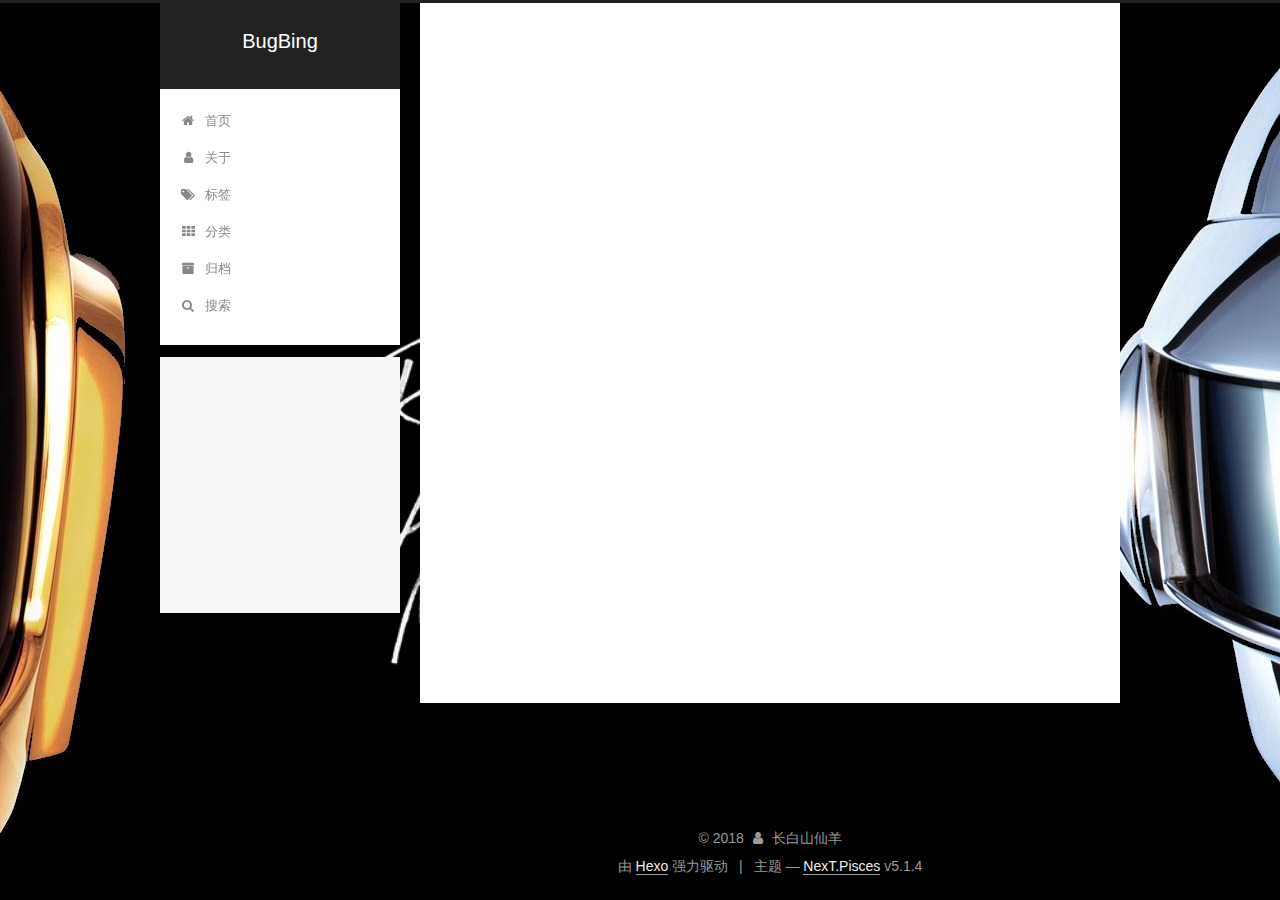
==== commit 41f5d429: "Site updated: 2018-12-14 14:34:15" ====
--- a/archives/index.html
+++ b/archives/index.html
@@ -95,7 +95,7 @@
     root: '/',
     scheme: 'Pisces',
     version: '5.1.4',
-    sidebar: {"position":"left","display":"post","offset":12,"b2t":false,"scrollpercent":false,"onmobile":false},
+    sidebar: {"position":"left","display":"post","offset":12,"b2t":true,"scrollpercent":true,"onmobile":true},
     fancybox: true,
     tabs: true,
     motion: {"enable":true,"async":false,"transition":{"post_block":"fadeIn","post_header":"slideDownIn","post_body":"slideDownIn","coll_header":"slideLeftIn","sidebar":"slideUpIn"}},
@@ -186,6 +186,36 @@
         </li>
       
         
+        <li class="menu-item menu-item-about">
+          <a href="/about/" rel="section">
+            
+              <i class="menu-item-icon fa fa-fw fa-user"></i> <br>
+            
+            关于
+          </a>
+        </li>
+      
+        
+        <li class="menu-item menu-item-tags">
+          <a href="/tags/" rel="section">
+            
+              <i class="menu-item-icon fa fa-fw fa-tags"></i> <br>
+            
+            标签
+          </a>
+        </li>
+      
+        
+        <li class="menu-item menu-item-categories">
+          <a href="/categories/" rel="section">
+            
+              <i class="menu-item-icon fa fa-fw fa-th"></i> <br>
+            
+            分类
+          </a>
+        </li>
+      
+        
         <li class="menu-item menu-item-archives">
           <a href="/archives/" rel="section">
             
@@ -197,9 +227,41 @@
       
 
       
+        <li class="menu-item menu-item-search">
+          
+            <a href="javascript:;" class="popup-trigger">
+          
+            
+              <i class="menu-item-icon fa fa-search fa-fw"></i> <br>
+            
+            搜索
+          </a>
+        </li>
+      
     </ul>
   
 
+  
+    <div class="site-search">
+      
+  <div class="popup search-popup local-search-popup">
+  <div class="local-search-header clearfix">
+    <span class="search-icon">
+      <i class="fa fa-search"></i>
+    </span>
+    <span class="popup-btn-close">
+      <i class="fa fa-times-circle"></i>
+    </span>
+    <div class="local-search-input-wrapper">
+      <input autocomplete="off" placeholder="搜索..." spellcheck="false" type="text" id="local-search-input">
+    </div>
+  </div>
+  <div id="local-search-result"></div>
+</div>
+
+
+
+    </div>
   
 </nav>
 
@@ -302,6 +364,8 @@
 
   <aside id="sidebar" class="sidebar">
     
+      <div id="sidebar-dimmer"></div>
+    
     <div class="sidebar-inner">
 
       
@@ -311,6 +375,8 @@
       <section class="site-overview-wrap sidebar-panel sidebar-panel-active">
         <div class="site-overview">
           <div class="site-author motion-element" itemprop="author" itemscope="" itemtype="http://schema.org/Person">
+            
+              <img class="site-author-image" itemprop="image" src="/images/header.jpg" alt="长白山仙羊">
             
               <p class="site-author-name" itemprop="name">长白山仙羊</p>
               <p class="site-description motion-element" itemprop="description"></p>
@@ -330,7 +396,25 @@
             
 
             
-
+              
+              
+              <div class="site-state-item site-state-categories">
+                
+                  <span class="site-state-item-count">1</span>
+                  <span class="site-state-item-name">分类</span>
+                
+              </div>
+            
+
+            
+              
+              
+              <div class="site-state-item site-state-tags">
+                
+                  <span class="site-state-item-count">1</span>
+                  <span class="site-state-item-name">标签</span>
+                
+              </div>
             
 
           </nav>
@@ -352,6 +436,13 @@
 
       
 
+      
+        <div class="back-to-top">
+          <i class="fa fa-arrow-up"></i>
+          
+            <span id="scrollpercent"><span>0</span>%</span>
+          
+        </div>
       
 
     </div>
@@ -385,6 +476,17 @@
   <div class="theme-info">主题 &mdash; <a class="theme-link" target="_blank" href="https://github.com/iissnan/hexo-theme-next">NexT.Pisces</a> v5.1.4</div>
 
 
+<div>
+<script async src="https://dn-lbstatics.qbox.me/busuanzi/2.3/busuanzi.pure.mini.js"></script>
+<span id="busuanzi_container_site_pv" style="display:none">
+    总访问量 <span id="busuanzi_value_site_pv"></span> 
+    <span class="post-meta-divider">|</span>
+</span>
+<span id="busuanzi_container_site_uv" style="display:none">
+    有<span id="busuanzi_value_site_uv"></span>人看过我的博客啦
+</span>
+</div>
+
 
 
         
@@ -399,11 +501,6 @@
       </div>
     </footer>
 
-    
-      <div class="back-to-top">
-        <i class="fa fa-arrow-up"></i>
-        
-      </div>
     
 
     
@@ -533,6 +630,323 @@
 
   
 
+  <script type="text/javascript">
+    // Popup Window;
+    var isfetched = false;
+    var isXml = true;
+    // Search DB path;
+    var search_path = "search.xml";
+    if (search_path.length === 0) {
+      search_path = "search.xml";
+    } else if (/json$/i.test(search_path)) {
+      isXml = false;
+    }
+    var path = "/" + search_path;
+    // monitor main search box;
+
+    var onPopupClose = function (e) {
+      $('.popup').hide();
+      $('#local-search-input').val('');
+      $('.search-result-list').remove();
+      $('#no-result').remove();
+      $(".local-search-pop-overlay").remove();
+      $('body').css('overflow', '');
+    }
+
+    function proceedsearch() {
+      $("body")
+        .append('<div class="search-popup-overlay local-search-pop-overlay"></div>')
+        .css('overflow', 'hidden');
+      $('.search-popup-overlay').click(onPopupClose);
+      $('.popup').toggle();
+      var $localSearchInput = $('#local-search-input');
+      $localSearchInput.attr("autocapitalize", "none");
+      $localSearchInput.attr("autocorrect", "off");
+      $localSearchInput.focus();
+    }
+
+    // search function;
+    var searchFunc = function(path, search_id, content_id) {
+      'use strict';
+
+      // start loading animation
+      $("body")
+        .append('<div class="search-popup-overlay local-search-pop-overlay">' +
+          '<div id="search-loading-icon">' +
+          '<i class="fa fa-spinner fa-pulse fa-5x fa-fw"></i>' +
+          '</div>' +
+          '</div>')
+        .css('overflow', 'hidden');
+      $("#search-loading-icon").css('margin', '20% auto 0 auto').css('text-align', 'center');
+
+      $.ajax({
+        url: path,
+        dataType: isXml ? "xml" : "json",
+        async: true,
+        success: function(res) {
+          // get the contents from search data
+          isfetched = true;
+          $('.popup').detach().appendTo('.header-inner');
+          var datas = isXml ? $("entry", res).map(function() {
+            return {
+              title: $("title", this).text(),
+              content: $("content",this).text(),
+              url: $("url" , this).text()
+            };
+          }).get() : res;
+          var input = document.getElementById(search_id);
+          var resultContent = document.getElementById(content_id);
+          var inputEventFunction = function() {
+            var searchText = input.value.trim().toLowerCase();
+            var keywords = searchText.split(/[\s\-]+/);
+            if (keywords.length > 1) {
+              keywords.push(searchText);
+            }
+            var resultItems = [];
+            if (searchText.length > 0) {
+              // perform local searching
+              datas.forEach(function(data) {
+                var isMatch = false;
+                var hitCount = 0;
+                var searchTextCount = 0;
+                var title = data.title.trim();
+                var titleInLowerCase = title.toLowerCase();
+                var content = data.content.trim().replace(/<[^>]+>/g,"");
+                var contentInLowerCase = content.toLowerCase();
+                var articleUrl = decodeURIComponent(data.url);
+                var indexOfTitle = [];
+                var indexOfContent = [];
+                // only match articles with not empty titles
+                if(title != '') {
+                  keywords.forEach(function(keyword) {
+                    function getIndexByWord(word, text, caseSensitive) {
+                      var wordLen = word.length;
+                      if (wordLen === 0) {
+                        return [];
+                      }
+                      var startPosition = 0, position = [], index = [];
+                      if (!caseSensitive) {
+                        text = text.toLowerCase();
+                        word = word.toLowerCase();
+                      }
+                      while ((position = text.indexOf(word, startPosition)) > -1) {
+                        index.push({position: position, word: word});
+                        startPosition = position + wordLen;
+                      }
+                      return index;
+                    }
+
+                    indexOfTitle = indexOfTitle.concat(getIndexByWord(keyword, titleInLowerCase, false));
+                    indexOfContent = indexOfContent.concat(getIndexByWord(keyword, contentInLowerCase, false));
+                  });
+                  if (indexOfTitle.length > 0 || indexOfContent.length > 0) {
+                    isMatch = true;
+                    hitCount = indexOfTitle.length + indexOfContent.length;
+                  }
+                }
+
+                // show search results
+
+                if (isMatch) {
+                  // sort index by position of keyword
+
+                  [indexOfTitle, indexOfContent].forEach(function (index) {
+                    index.sort(function (itemLeft, itemRight) {
+                      if (itemRight.position !== itemLeft.position) {
+                        return itemRight.position - itemLeft.position;
+                      } else {
+                        return itemLeft.word.length - itemRight.word.length;
+                      }
+                    });
+                  });
+
+                  // merge hits into slices
+
+                  function mergeIntoSlice(text, start, end, index) {
+                    var item = index[index.length - 1];
+                    var position = item.position;
+                    var word = item.word;
+                    var hits = [];
+                    var searchTextCountInSlice = 0;
+                    while (position + word.length <= end && index.length != 0) {
+                      if (word === searchText) {
+                        searchTextCountInSlice++;
+                      }
+                      hits.push({position: position, length: word.length});
+                      var wordEnd = position + word.length;
+
+                      // move to next position of hit
+
+                      index.pop();
+                      while (index.length != 0) {
+                        item = index[index.length - 1];
+                        position = item.position;
+                        word = item.word;
+                        if (wordEnd > position) {
+                          index.pop();
+                        } else {
+                          break;
+                        }
+                      }
+                    }
+                    searchTextCount += searchTextCountInSlice;
+                    return {
+                      hits: hits,
+                      start: start,
+                      end: end,
+                      searchTextCount: searchTextCountInSlice
+                    };
+                  }
+
+                  var slicesOfTitle = [];
+                  if (indexOfTitle.length != 0) {
+                    slicesOfTitle.push(mergeIntoSlice(title, 0, title.length, indexOfTitle));
+                  }
+
+                  var slicesOfContent = [];
+                  while (indexOfContent.length != 0) {
+                    var item = indexOfContent[indexOfContent.length - 1];
+                    var position = item.position;
+                    var word = item.word;
+                    // cut out 100 characters
+                    var start = position - 20;
+                    var end = position + 80;
+                    if(start < 0){
+                      start = 0;
+                    }
+                    if (end < position + word.length) {
+                      end = position + word.length;
+                    }
+                    if(end > content.length){
+                      end = content.length;
+                    }
+                    slicesOfContent.push(mergeIntoSlice(content, start, end, indexOfContent));
+                  }
+
+                  // sort slices in content by search text's count and hits' count
+
+                  slicesOfContent.sort(function (sliceLeft, sliceRight) {
+                    if (sliceLeft.searchTextCount !== sliceRight.searchTextCount) {
+                      return sliceRight.searchTextCount - sliceLeft.searchTextCount;
+                    } else if (sliceLeft.hits.length !== sliceRight.hits.length) {
+                      return sliceRight.hits.length - sliceLeft.hits.length;
+                    } else {
+                      return sliceLeft.start - sliceRight.start;
+                    }
+                  });
+
+                  // select top N slices in content
+
+                  var upperBound = parseInt('1');
+                  if (upperBound >= 0) {
+                    slicesOfContent = slicesOfContent.slice(0, upperBound);
+                  }
+
+                  // highlight title and content
+
+                  function highlightKeyword(text, slice) {
+                    var result = '';
+                    var prevEnd = slice.start;
+                    slice.hits.forEach(function (hit) {
+                      result += text.substring(prevEnd, hit.position);
+                      var end = hit.position + hit.length;
+                      result += '<b class="search-keyword">' + text.substring(hit.position, end) + '</b>';
+                      prevEnd = end;
+                    });
+                    result += text.substring(prevEnd, slice.end);
+                    return result;
+                  }
+
+                  var resultItem = '';
+
+                  if (slicesOfTitle.length != 0) {
+                    resultItem += "<li><a href='" + articleUrl + "' class='search-result-title'>" + highlightKeyword(title, slicesOfTitle[0]) + "</a>";
+                  } else {
+                    resultItem += "<li><a href='" + articleUrl + "' class='search-result-title'>" + title + "</a>";
+                  }
+
+                  slicesOfContent.forEach(function (slice) {
+                    resultItem += "<a href='" + articleUrl + "'>" +
+                      "<p class=\"search-result\">" + highlightKeyword(content, slice) +
+                      "...</p>" + "</a>";
+                  });
+
+                  resultItem += "</li>";
+                  resultItems.push({
+                    item: resultItem,
+                    searchTextCount: searchTextCount,
+                    hitCount: hitCount,
+                    id: resultItems.length
+                  });
+                }
+              })
+            };
+            if (keywords.length === 1 && keywords[0] === "") {
+              resultContent.innerHTML = '<div id="no-result"><i class="fa fa-search fa-5x" /></div>'
+            } else if (resultItems.length === 0) {
+              resultContent.innerHTML = '<div id="no-result"><i class="fa fa-frown-o fa-5x" /></div>'
+            } else {
+              resultItems.sort(function (resultLeft, resultRight) {
+                if (resultLeft.searchTextCount !== resultRight.searchTextCount) {
+                  return resultRight.searchTextCount - resultLeft.searchTextCount;
+                } else if (resultLeft.hitCount !== resultRight.hitCount) {
+                  return resultRight.hitCount - resultLeft.hitCount;
+                } else {
+                  return resultRight.id - resultLeft.id;
+                }
+              });
+              var searchResultList = '<ul class=\"search-result-list\">';
+              resultItems.forEach(function (result) {
+                searchResultList += result.item;
+              })
+              searchResultList += "</ul>";
+              resultContent.innerHTML = searchResultList;
+            }
+          }
+
+          if ('auto' === 'auto') {
+            input.addEventListener('input', inputEventFunction);
+          } else {
+            $('.search-icon').click(inputEventFunction);
+            input.addEventListener('keypress', function (event) {
+              if (event.keyCode === 13) {
+                inputEventFunction();
+              }
+            });
+          }
+
+          // remove loading animation
+          $(".local-search-pop-overlay").remove();
+          $('body').css('overflow', '');
+
+          proceedsearch();
+        }
+      });
+    }
+
+    // handle and trigger popup window;
+    $('.popup-trigger').click(function(e) {
+      e.stopPropagation();
+      if (isfetched === false) {
+        searchFunc(path, 'local-search-input', 'local-search-result');
+      } else {
+        proceedsearch();
+      };
+    });
+
+    $('.popup-btn-close').click(onPopupClose);
+    $('.popup').click(function(e){
+      e.stopPropagation();
+    });
+    $(document).on('keyup', function (event) {
+      var shouldDismissSearchPopup = event.which === 27 &&
+        $('.search-popup').is(':visible');
+      if (shouldDismissSearchPopup) {
+        onPopupClose();
+      }
+    });
+  </script>
+
 
 
 
--- a/css/main.css
+++ b/css/main.css
@@ -1057,37 +1057,35 @@
   margin: 10px;
 }
 .back-to-top {
-  box-sizing: border-box;
-  position: fixed;
-  bottom: -100px;
-  right: 30px;
-  z-index: 1050;
-  padding: 0 6px;
-  width: 24px;
-  background: #222;
+  display: none;
+  margin: 20px -10px -20px;
+  background: #f5f7f9;
   font-size: 12px;
   opacity: 0.6;
-  color: #fff;
   cursor: pointer;
   text-align: center;
   -webkit-transform: translateZ(0);
-  transition-property: bottom;
   transition-duration: 0.2s;
   transition-timing-function: ease-in-out;
   transition-delay: 0s;
 }
+.back-to-top:hover {
+  opacity: 0.8;
+}
 @media (min-width: 768px) and (max-width: 991px) {
   .back-to-top {
-    display: none !important;
+    right: 20px;
+    opacity: 0.8;
   }
 }
 @media (max-width: 767px) {
   .back-to-top {
-    display: none !important;
+    right: 20px;
+    opacity: 0.8;
   }
 }
 .back-to-top.back-to-top-on {
-  bottom: 30px;
+  display: block;
 }
 .header {
   background: transparent;
@@ -1266,6 +1264,16 @@
 }
 .use-motion .collection-title {
   opacity: 0;
+}
+.post-body p a {
+  color: #0593d3;
+  border-bottom: none;
+  border-bottom: 1px solid #0593d3;
+}
+.post-body p a:hover {
+  color: #fc6423;
+  border-bottom: none;
+  border-bottom: 1px solid #fc6423;
 }
 .posts-expand {
   padding-top: 40px;
@@ -1677,16 +1685,6 @@
 .sidebar a:hover {
   color: #eee;
 }
-@media (min-width: 768px) and (max-width: 991px) {
-  .sidebar {
-    display: none !important;
-  }
-}
-@media (max-width: 767px) {
-  .sidebar {
-    display: none !important;
-  }
-}
 .sidebar-inner {
   position: relative;
   padding: 20px 10px;
@@ -1715,12 +1713,14 @@
 }
 @media (min-width: 768px) and (max-width: 991px) {
   .sidebar-toggle {
-    display: none !important;
+    right: 20px;
+    opacity: 0.8;
   }
 }
 @media (max-width: 767px) {
   .sidebar-toggle {
-    display: none !important;
+    right: 20px;
+    opacity: 0.8;
   }
 }
 .sidebar-toggle-line {
@@ -1823,7 +1823,7 @@
   width: 4px;
   height: 4px;
   border-radius: 50%;
-  background: #03ff5b;
+  background: #f40;
 }
 .links-of-blogroll {
   font-size: 13px;
@@ -1942,6 +1942,32 @@
 }
 .post-toc .nav .active-current > a:hover {
   color: #fc6423;
+}
+.sidebar-active #sidebar-dimmer {
+  opacity: 0.7;
+  -webkit-transform: translateX(-150%);
+  -webkit-transform: translateX(-150%);
+  -moz-transform: translateX(-150%);
+  -ms-transform: translateX(-150%);
+  -o-transform: translateX(-150%);
+  transform: translateX(-150%);
+  transition: opacity 0.2s;
+}
+#sidebar-dimmer {
+  display: none;
+  position: absolute;
+  top: 0;
+  left: 100%;
+  width: 200%;
+  height: 100%;
+  background: #000;
+  opacity: 0;
+  transition: opacity 0.2s, transform 0s 0.2s;
+}
+@media (max-width: 767px) {
+  #sidebar-dimmer {
+    display: block;
+  }
 }
 .footer {
   font-size: 14px;
@@ -2991,3 +3017,14 @@
     text-align: justify;
   }
 }
+@media screen and (min-width: 1200px) {
+  body {
+    background-image: url("/images/background.jpg");
+    background-repeat: no-repeat;
+    background-attachment: fixed;
+    background-position: 50% 50%;
+  }
+  #footer a {
+    color: #eee;
+  }
+}
